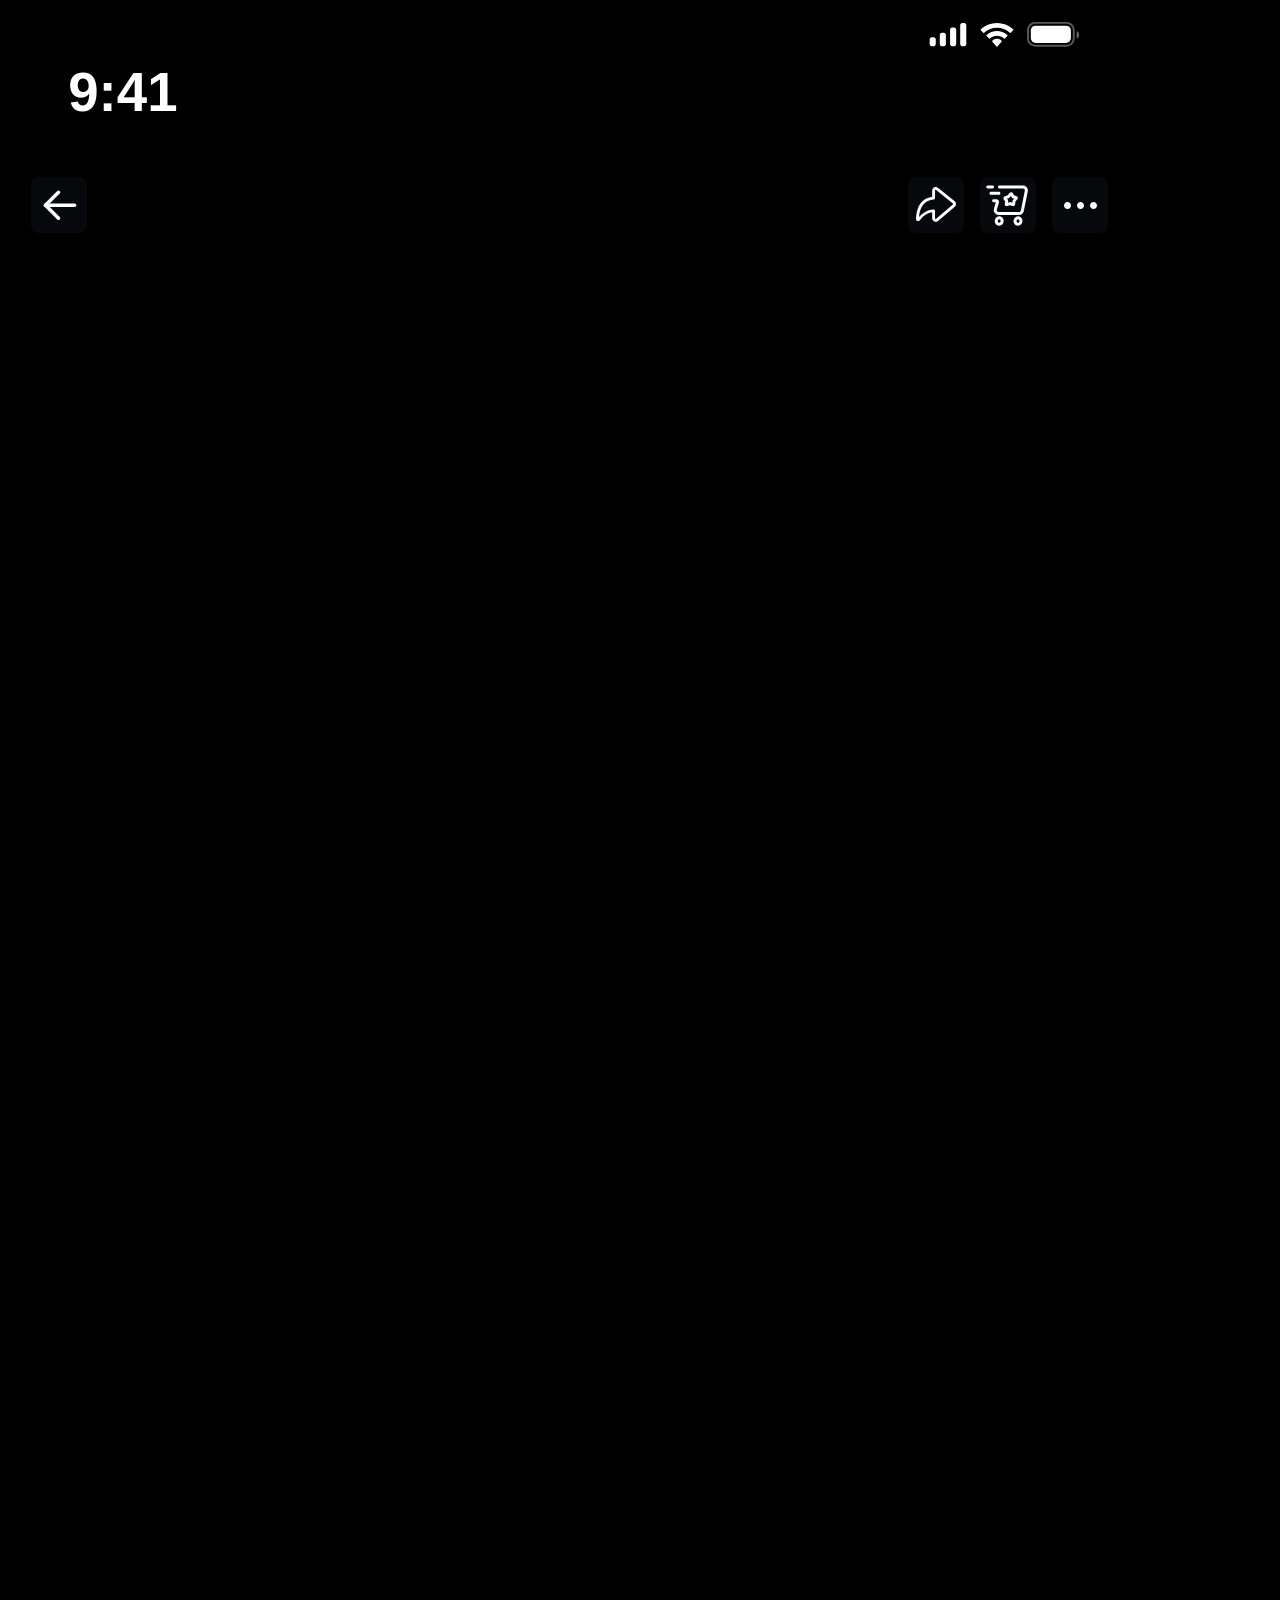
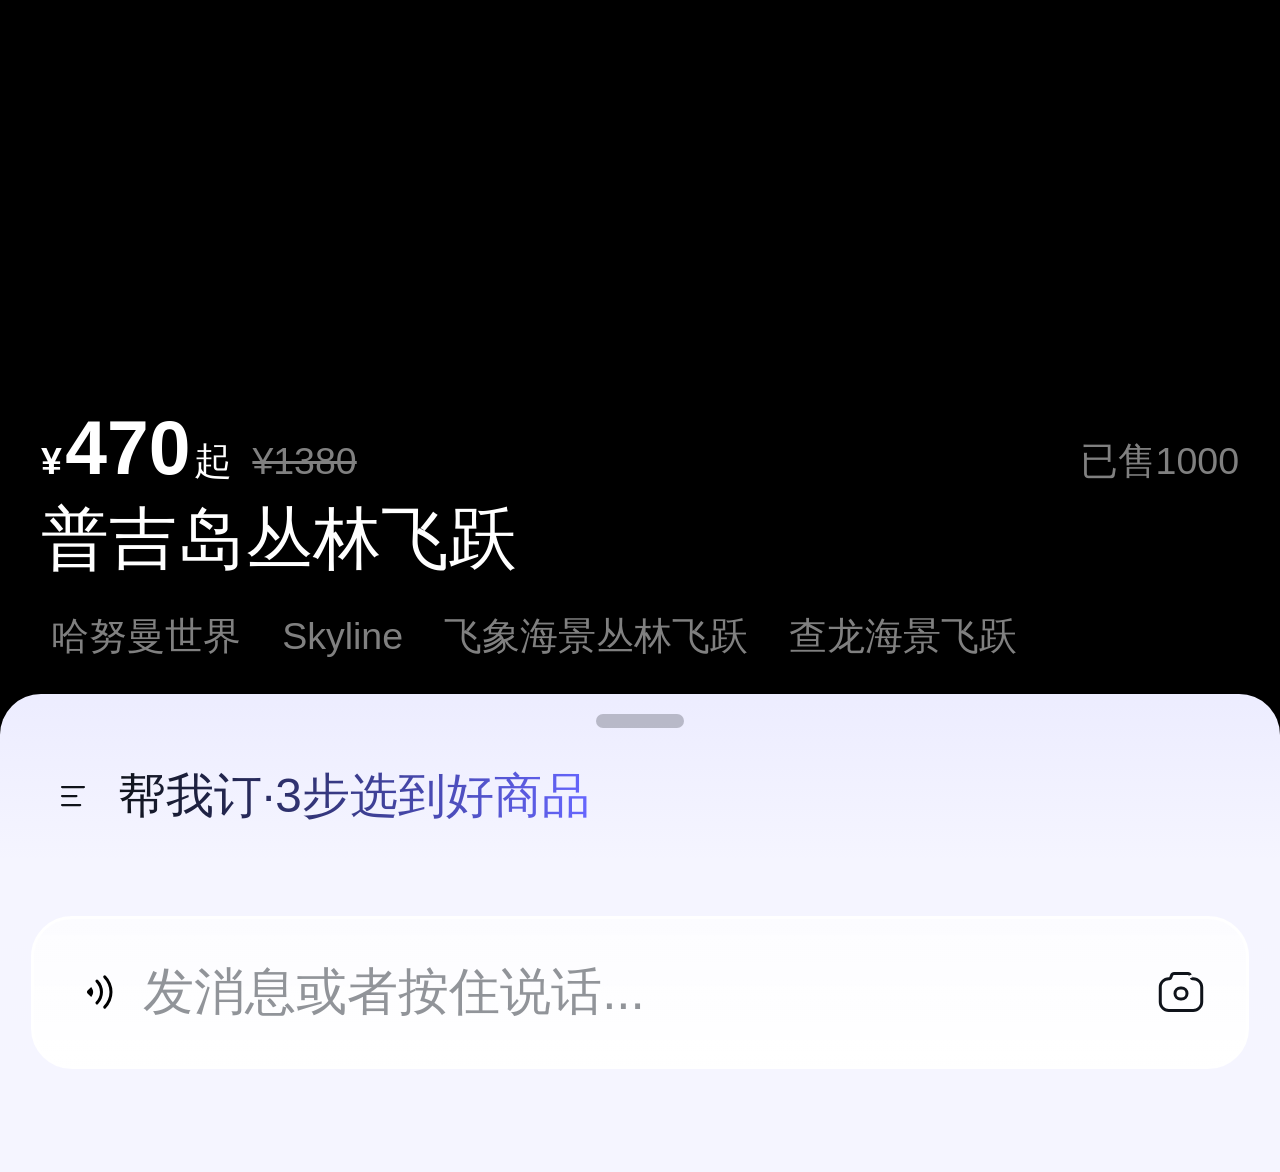
==== index.html @ 99088126 "feat: 飞猪丛林飞跃AI智能选品商详页Demo" ====
<!DOCTYPE html>
<html lang="zh-CN">
<head>
    <meta charset="UTF-8">
    <meta name="viewport" content="width=device-width, initial-scale=1.0, viewport-fit=cover">
    <link rel="icon" type="image/svg+xml" href="favicon.svg">
    <title>创新玩乐商详</title>
    <link rel="stylesheet" href="source/css/index.css">
</head>
<body>
    <div class="page">

        <!-- ====== 视频框架（最底层 z-index:0）====== -->
        <div class="video-frame" id="video-container">
            <video id="fullscreen-video" autoplay muted loop playsinline></video>
            <button id="play-btn" class="is-hidden" aria-label="播放/暂停">
                <svg width="72" height="72" viewBox="0 0 72 72" fill="none" xmlns="http://www.w3.org/2000/svg"><circle cx="36" cy="36" r="36" fill="#0E1119" fill-opacity="0.5"/><path d="M54.0001 32.3325C56.8236 33.9627 56.8236 38.0381 54.0001 39.6683L30.1766 53.4228C27.353 55.053 23.8236 53.0153 23.8236 49.7549L23.8236 22.2459C23.8236 18.9855 27.353 16.9478 30.1766 18.578L54.0001 32.3325Z" fill="white"/></svg>
            </button>
        </div>

        <!-- ====== 日历覆盖层（步骤3显示） ====== -->
        <div class="calendar-overlay" id="calendarOverlay"></div>

        <!-- ====== 地图覆盖层（独立于video-frame） ====== -->
        <div id="mapOverlay" class="map-overlay is-hidden">
            <img src="source/images/map.png" alt="地图" />
            <svg class="map-pin" data-pin="base-1" width="31" height="31" viewBox="0 0 31 31" fill="none" xmlns="http://www.w3.org/2000/svg" style="position:absolute; top:320px; left:420px;">
                <circle cx="15.0469" cy="15.0469" r="8.35937" fill="white"/>
                <circle cx="15.0469" cy="15.0469" r="11.7031" stroke="black" stroke-opacity="0.15" stroke-width="6.6875"/>
            </svg>
            <!-- 基地信息卡片 -->
            <div class="map-card is-visible" style="position:absolute; top:351px; left:436px; transform:translateX(-50%);">
                <div class="map-card-title"></div>
                <div class="map-card-subtitle"></div>
                <div class="map-card-desc"></div>
                <div class="map-card-arrow">
                    <span>查看详情</span>
                    <svg width="16" height="16" viewBox="0 0 16 16" fill="none"><polygon points="6,3 12,8 6,13" fill="white"/></svg>
                </div>
            </div>
            <svg class="map-pin" data-pin="base-2" width="31" height="31" viewBox="0 0 31 31" fill="none" xmlns="http://www.w3.org/2000/svg" style="position:absolute; top:200px; left:240px;">
                <circle cx="15.0469" cy="15.0469" r="8.35937" fill="white"/>
                <circle cx="15.0469" cy="15.0469" r="11.7031" stroke="black" stroke-opacity="0.15" stroke-width="6.6875"/>
            </svg>
            <div class="map-card map-card2" style="position:absolute; top:231px; left:256px; transform:translateX(-50%);">
                <div class="map-card-title"></div>
                <div class="map-card-subtitle"></div>
                <div class="map-card-desc"></div>
                <div class="map-card-arrow"><span>查看详情</span><svg width="16" height="16" viewBox="0 0 16 16" fill="none"><polygon points="6,3 12,8 6,13" fill="white"/></svg></div>
            </div>
            <svg class="map-pin" data-pin="base-3" width="31" height="31" viewBox="0 0 31 31" fill="none" xmlns="http://www.w3.org/2000/svg" style="position:absolute; top:400px; left:300px;">
                <circle cx="15.0469" cy="15.0469" r="8.35937" fill="white"/>
                <circle cx="15.0469" cy="15.0469" r="11.7031" stroke="black" stroke-opacity="0.15" stroke-width="6.6875"/>
            </svg>
            <div class="map-card map-card3" style="position:absolute; top:431px; left:316px; transform:translateX(-50%);">
                <div class="map-card-title"></div>
                <div class="map-card-subtitle"></div>
                <div class="map-card-desc"></div>
                <div class="map-card-arrow"><span>查看详情</span><svg width="16" height="16" viewBox="0 0 16 16" fill="none"><polygon points="6,3 12,8 6,13" fill="white"/></svg></div>
            </div>
            <svg class="map-pin" data-pin="base-4" width="31" height="31" viewBox="0 0 31 31" fill="none" xmlns="http://www.w3.org/2000/svg" style="position:absolute; top:560px; left:240px;">
                <circle cx="15.0469" cy="15.0469" r="8.35937" fill="white"/>
                <circle cx="15.0469" cy="15.0469" r="11.7031" stroke="black" stroke-opacity="0.15" stroke-width="6.6875"/>
            </svg>
            <div class="map-card map-card4" style="position:absolute; top:524px; left:256px; transform:translateX(-50%) translateY(-100%);">
                <div class="map-card-title"></div>
                <div class="map-card-subtitle"></div>
                <div class="map-card-desc"></div>
                <div class="map-card-arrow"><span>查看详情</span><svg width="16" height="16" viewBox="0 0 16 16" fill="none"><polygon points="6,3 12,8 6,13" fill="white"/></svg></div>
            </div>
        </div>

        <!-- ====== 地图视频弹窗遮罩 ====== -->
        <div class="map-video-popup-backdrop" id="mapVideoPopupBackdrop"></div>

        <!-- ====== 地图视频弹窗 ====== -->
        <div class="map-video-popup" id="mapVideoPopup">
            <video id="mapPopupVideo" loop muted playsinline></video>
            <button class="map-video-popup__close" id="mapVideoPopupClose" aria-label="关闭">
                <svg width="32" height="32" viewBox="0 0 32 32" fill="none" xmlns="http://www.w3.org/2000/svg">
<path d="M15.75 0C24.4485 0 31.5 7.0515 31.5 15.75C31.5 24.4485 24.4485 31.5 15.75 31.5C7.0515 31.5 0 24.4485 0 15.75C0 7.0515 7.0515 0 15.75 0ZM15.75 2.25C8.29462 2.25 2.25 8.29462 2.25 15.75C2.25 23.2054 8.29462 29.25 15.75 29.25C23.2054 29.25 29.25 23.2054 29.25 15.75C29.25 8.29462 23.2054 2.25 15.75 2.25ZM11.772 10.1813L15.75 14.1593L19.728 10.1813C19.9402 9.97632 20.2244 9.86293 20.5193 9.86549C20.8143 9.86806 21.0965 9.98637 21.305 10.195C21.5136 10.4035 21.6319 10.6857 21.6345 10.9807C21.6371 11.2756 21.5237 11.5598 21.3188 11.772L17.3407 15.75L21.3188 19.728C21.5237 19.9402 21.6371 20.2244 21.6345 20.5193C21.6319 20.8143 21.5136 21.0965 21.305 21.305C21.0965 21.5136 20.8143 21.6319 20.5193 21.6345C20.2244 21.6371 19.9402 21.5237 19.728 21.3188L15.75 17.3407L11.772 21.3188C11.5598 21.5237 11.2756 21.6371 10.9807 21.6345C10.6857 21.6319 10.4035 21.5136 10.195 21.305C9.98637 21.0965 9.86806 20.8143 9.86549 20.5193C9.86293 20.2244 9.97632 19.9402 10.1813 19.728L14.1593 15.75L10.1813 11.772C9.97632 11.5598 9.86293 11.2756 9.86549 10.9807C9.86806 10.6857 9.98637 10.4035 10.195 10.195C10.4035 9.98637 10.6857 9.86806 10.9807 9.86549C11.2756 9.86293 11.5598 9.97632 11.772 10.1813Z" fill="white"/>
</svg>
            </button>
            <span class="map-video-popup__watermark">*视频由AI根据商家提供内容生成</span>
        </div>

        <!-- ====== 套餐对比表格（步骤2显示） ====== -->
        <div id="packageComparison" class="package-comparison">
            <div class="comparison-body">
                <div class="comparison-labels">
                    <div class="label-header">项目</div>
                    <div class="label-row" data-activity="滑索飞跃">滑索飞跃</div>
                    <div class="label-row" data-activity="垂直速降">垂直速降</div>
                    <div class="label-row" data-activity="天桥">天桥</div>
                    <div class="label-row" data-activity="螺旋楼梯">螺旋楼梯</div>
                    <div class="label-row" data-activity="蜜月滑索">蜜月滑索</div>
                    <div class="label-row" data-activity="800米过山车">800米过山车</div>
                    <div class="label-row" data-activity="天际漫步">天际漫步</div>
                    <div class="label-row" data-activity="餐食">餐食</div>
                    <div class="label-row" data-activity="游玩时长">游玩时长</div>
                </div>
                <div class="comparison-data">
                    <!-- 数据占位，后续填充 -->
                </div>
            </div>
        </div>

        <!-- ====== 商详顶部（吸顶 z-index:10）====== -->
        <div class="detail-top-bar">
            <header class="floating-navbar">
                <div class="status-bar">
                    <span class="status-bar__time">9:41</span>
                    <div class="status-bar__levels">
                        <svg width="269" height="104" viewBox="0 0 269 104" fill="none" xmlns="http://www.w3.org/2000/svg"><rect opacity="0.35" x="155.946" y="44.8478" width="45.8015" height="22.9008" rx="7.25191" stroke="white" stroke-width="1.9084"/><path opacity="0.4" d="M204.611 53.0176V60.7952C206.147 60.1365 207.145 58.6041 207.145 56.9064C207.145 55.2087 206.147 53.6763 204.611 53.0176" fill="white"/><rect x="158.809" y="47.71" width="40.0763" height="17.1756" rx="4.77099" fill="white"/><path fill-rule="evenodd" clip-rule="evenodd" d="M124.974 49.817C129.721 49.8172 134.285 51.5769 137.725 54.7324C137.984 54.976 138.398 54.9729 138.654 54.7255L141.13 52.3143C141.259 52.1888 141.331 52.0188 141.33 51.8419C141.329 51.6651 141.255 51.4959 141.124 51.3719C132.095 43.0232 117.852 43.0232 108.823 51.3719C108.692 51.4958 108.618 51.6649 108.617 51.8418C108.616 52.0187 108.687 52.1887 108.816 52.3143L111.293 54.7255C111.548 54.9733 111.963 54.9764 112.222 54.7324C115.662 51.5767 120.227 49.817 124.974 49.817ZM124.968 57.871C127.558 57.8708 130.056 58.8474 131.976 60.611C132.236 60.8613 132.645 60.8559 132.898 60.5988L135.355 58.081C135.484 57.9489 135.556 57.7698 135.554 57.5836C135.552 57.3975 135.477 57.2198 135.345 57.0905C129.498 51.5736 120.443 51.5736 114.596 57.0905C114.464 57.2198 114.388 57.3975 114.387 57.5838C114.385 57.77 114.457 57.9491 114.587 58.081L117.043 60.5988C117.296 60.8559 117.705 60.8613 117.964 60.611C119.883 58.8486 122.379 57.872 124.968 57.871ZM129.785 63.2022C129.789 63.4032 129.718 63.597 129.59 63.7379L125.436 68.4225C125.314 68.5602 125.148 68.6377 124.975 68.6377C124.802 68.6377 124.636 68.5602 124.514 68.4225L120.359 63.7379C120.231 63.5969 120.16 63.403 120.164 63.202C120.168 63.0009 120.246 62.8106 120.379 62.6758C123.032 60.1684 126.918 60.1684 129.57 62.6758C129.704 62.8107 129.782 63.0011 129.785 63.2022Z" fill="white"/><path fill-rule="evenodd" clip-rule="evenodd" d="M94.3053 47.1035C94.3053 45.8954 93.3939 44.916 92.2697 44.916H90.234C89.1098 44.916 88.1984 45.8954 88.1984 47.1035V66.0614C88.1984 67.2695 89.1098 68.2489 90.234 68.2489H92.2697C93.3939 68.2489 94.3053 67.2695 94.3053 66.0614V47.1035ZM80.118 49.5826H82.1537C83.2779 49.5826 84.1893 50.5854 84.1893 51.8225V66.0089C84.1893 67.246 83.2779 68.2489 82.1537 68.2489H80.118C78.9938 68.2489 78.0824 67.246 78.0824 66.0089V51.8225C78.0824 50.5854 78.9938 49.5826 80.118 49.5826ZM71.8513 54.638H69.8157C68.6914 54.638 67.7801 55.6536 67.7801 56.9065V65.9804C67.7801 67.2332 68.6914 68.2489 69.8157 68.2489H71.8513C72.9755 68.2489 73.8869 67.2332 73.8869 65.9804V56.9065C73.8869 55.6536 72.9755 54.638 71.8513 54.638ZM61.7353 59.3046H59.6997C58.5754 59.3046 57.6641 60.3057 57.6641 61.5407V66.0128C57.6641 67.2478 58.5754 68.2489 59.6997 68.2489H61.7353C62.8596 68.2489 63.7709 67.2478 63.7709 66.0128V61.5407C63.7709 60.3057 62.8596 59.3046 61.7353 59.3046Z" fill="white"/></svg>
                    </div>
                </div>
                <div class="action-bar">
                    <a href="#" class="action-bar__button">
                        <svg width="56" height="56" viewBox="0 0 56 56" fill="none" xmlns="http://www.w3.org/2000/svg"><rect width="56" height="56" rx="8" fill="#0E1119" fill-opacity="0.5"/><path d="M14.4995 28.25L27.4995 15.25" stroke="white" stroke-width="3.5" stroke-linecap="round"/><path d="M14.5 28.25L27.5 41.25" stroke="white" stroke-width="3.5" stroke-linecap="round"/><path d="M14.5 28.25H43.5" stroke="white" stroke-width="3.5" stroke-linecap="round"/></svg>
                    </a>
                    <div class="action-bar__button-group">
                        <svg width="200" height="56" viewBox="0 0 200 56" fill="none" xmlns="http://www.w3.org/2000/svg"><path d="M0 8C0 3.58172 3.58172 0 8 0H48C52.4183 0 56 3.58172 56 8V48C56 52.4183 52.4183 56 48 56H8C3.58172 56 0 52.4183 0 48V8Z" fill="#0E1119" fill-opacity="0.5"/><path d="M27.5784 10.0032L27.7328 10C28.5455 10 29.3352 10.2783 29.9674 10.7897L46.6787 24.2877C47.0861 24.6167 47.4158 25.0317 47.6442 25.5029C47.8727 25.9741 47.9942 26.49 48.0003 27.0136C48.0063 27.5373 47.8966 28.0558 47.679 28.5321C47.4615 29.0085 47.1414 29.4309 46.7417 29.7692L30.0304 43.9099C29.5126 44.3481 28.8802 44.6291 28.208 44.7197C27.5357 44.8104 26.8515 44.7068 26.2361 44.4214C25.6208 44.1359 25.0999 43.6805 24.7348 43.1087C24.3698 42.5369 24.176 41.8727 24.1761 41.1943V35.3452L23.9976 35.3662C19.8371 35.8766 15.8572 38.3905 12.0348 42.9942L11.7912 43.2903C11.5094 43.6395 11.1247 43.8909 10.6917 44.0087C10.2587 44.1264 9.79964 44.1046 9.37983 43.9462C8.96001 43.7878 8.60087 43.501 8.35355 43.1267C8.10623 42.7523 7.98335 42.3094 8.00241 41.8611C8.54007 28.905 13.9743 21.401 24.153 19.7953L24.1761 19.7911V13.5567C24.176 12.6401 24.5298 11.7589 25.1637 11.0968C25.7976 10.4347 26.6627 10.0429 27.5784 10.0032ZM28.1801 13.0033C28.0756 12.9192 27.9494 12.8663 27.8161 12.8508C27.6829 12.8353 27.5479 12.8578 27.4269 12.9156C27.3058 12.9734 27.2036 13.0643 27.1319 13.1777C27.0603 13.2912 27.0221 13.4225 27.0219 13.5567V21.0408C27.0219 21.7695 26.4726 22.3796 25.7481 22.4563C16.8327 23.394 11.9581 29.052 10.9847 39.8481L10.9826 39.8712L11.1401 39.7C15.5117 34.9746 20.2382 32.5194 25.2955 32.426L25.6 32.4228C26.3855 32.4228 27.0219 33.0592 27.0219 33.8457V41.1954C27.0217 41.3311 27.0604 41.464 27.1334 41.5785C27.2064 41.6929 27.3106 41.784 27.4337 41.8411C27.5569 41.8982 27.6938 41.9189 27.8283 41.9007C27.9628 41.8824 28.0892 41.8261 28.1927 41.7383L44.904 27.5976C44.9839 27.5299 45.0478 27.4454 45.0912 27.3501C45.1347 27.2548 45.1566 27.1512 45.1554 27.0465C45.1542 26.9418 45.1299 26.8387 45.0843 26.7444C45.0386 26.6502 44.9728 26.5672 44.8914 26.5013L28.1801 13.0033Z" fill="white"/><path d="M72 8C72 3.58172 75.5817 0 80 0H120C124.418 0 128 3.58172 128 8V48C128 52.4183 124.418 56 120 56H80C75.5817 56 72 52.4183 72 48V8Z" fill="#0E1119" fill-opacity="0.5"/><path d="M79.7573 11.4883H84.5423C84.9401 11.4883 85.3217 11.3302 85.603 11.0489C85.8843 10.7676 86.0423 10.3861 86.0423 9.98828C86.0423 9.59046 85.8843 9.20893 85.603 8.92762C85.3217 8.64632 84.9401 8.48828 84.5423 8.48828H79.7573C79.3595 8.48828 78.978 8.64632 78.6967 8.92762C78.4154 9.20893 78.2573 9.59046 78.2573 9.98828C78.2573 10.3861 78.4154 10.7676 78.6967 11.0489C78.978 11.3302 79.3595 11.4883 79.7573 11.4883ZM88.3358 22.3123H85.6058C85.208 22.3123 84.8265 22.4703 84.5452 22.7516C84.2639 23.0329 84.1058 23.4145 84.1058 23.8123C84.1058 24.2101 84.2639 24.5916 84.5452 24.8729C84.8265 25.1542 85.208 25.3123 85.6058 25.3123H87.8588L85.9778 31.7623C85.5178 33.3393 85.7808 34.7848 86.7668 36.0988C87.7518 37.4138 89.0658 38.0713 90.7088 38.0713H110.972C112.147 38.0713 113.189 37.6988 114.097 36.9538C115.005 36.2088 115.574 35.2603 115.805 34.1083L119.75 14.3833C120.055 12.8593 119.715 11.4958 118.729 10.2928C117.743 9.08978 116.472 8.48828 114.917 8.48828H91.4543C91.0565 8.48828 90.675 8.64632 90.3937 8.92762C90.1124 9.20893 89.9543 9.59046 89.9543 9.98828C89.9543 10.3861 90.1124 10.7676 90.3937 11.0489C90.675 11.3302 91.0565 11.4883 91.4543 11.4883H114.917C115.525 11.4883 116.022 11.7238 116.408 12.1948C116.794 12.6648 116.928 13.1983 116.809 13.7953L112.864 33.5203C112.774 33.9703 112.551 34.3413 112.195 34.6333C111.839 34.9253 111.431 35.0713 110.972 35.0713H90.7088C90.0658 35.0713 89.5518 34.8138 89.1668 34.2988C88.7808 33.7848 88.6778 33.2193 88.8578 32.6023L90.8723 25.6948C91.1193 24.8488 90.9783 24.0738 90.4493 23.3698C89.9213 22.6648 89.2163 22.3123 88.3343 22.3123H88.3358ZM82.9478 17.8693H90.9218C91.3196 17.8693 91.7012 17.7112 91.9825 17.4299C92.2638 17.1486 92.4218 16.7671 92.4218 16.3693C92.4218 15.9715 92.2638 15.5899 91.9825 15.3086C91.7012 15.0273 91.3196 14.8693 90.9218 14.8693H82.9478C82.55 14.8693 82.1685 15.0273 81.8872 15.3086C81.6059 15.5899 81.4478 15.9715 81.4478 16.3693C81.4478 16.7671 81.6059 17.1486 81.8872 17.4299C82.1685 17.7112 82.55 17.8693 82.9478 17.8693ZM106.084 18.3733L104.764 16.0873C104.436 15.5173 103.926 15.2323 103.234 15.2323C102.543 15.2323 101.973 15.5173 101.524 16.0873L99.7253 18.3733L96.9923 19.1593C96.3163 19.3533 95.8383 19.7738 95.5583 20.4208C95.2783 21.0678 95.3168 21.6618 95.6738 22.2028L97.1348 24.4168L96.7658 27.2038C96.6758 27.8888 96.8883 28.4318 97.4033 28.8328C97.9193 29.2348 98.5133 29.3198 99.1853 29.0878L101.875 28.1608L104.369 29.0878C104.993 29.3198 105.606 29.2348 106.207 28.8328C106.807 28.4318 107.133 27.8888 107.186 27.2038L107.404 24.4168L109.33 22.2028C109.8 21.6628 109.963 21.0688 109.82 20.4208C109.675 19.7738 109.285 19.3538 108.65 19.1608L106.084 18.3733ZM102.835 19.0273L103.6 20.3548C103.821 20.7378 104.148 20.9953 104.581 21.1273L106.093 21.5908L104.953 22.9003C104.636 23.2643 104.46 23.6748 104.425 24.1318L104.297 25.7668L102.845 25.2268C102.421 25.0698 101.98 25.0698 101.522 25.2268L99.9563 25.7668L100.174 24.1318C100.234 23.6748 100.144 23.2643 99.9038 22.9003L99.0398 21.5908L100.649 21.1273C101.109 20.9953 101.49 20.7378 101.791 20.3548L102.835 19.0273ZM93.4073 47.9923C94.4473 47.3303 95.1323 46.3858 95.4623 45.1588C95.7903 43.9328 95.6693 42.7728 95.0993 41.6788C94.5053 40.5388 93.6063 39.8073 92.4023 39.4843C91.1973 39.1613 90.0528 39.3448 88.9688 40.0348C87.9288 40.6978 87.2438 41.6428 86.9138 42.8698C86.5858 44.0958 86.7068 45.2558 87.2768 46.3498C87.8698 47.4898 88.7688 48.2213 89.9738 48.5443C91.1788 48.8673 92.3233 48.6833 93.4073 47.9923ZM114.263 45.1693C113.934 46.3953 113.249 47.3403 112.208 48.0043C111.124 48.6943 109.98 48.8778 108.776 48.5548C107.571 48.2318 106.672 47.5003 106.078 46.3603C105.508 45.2663 105.387 44.1063 105.716 42.8803C106.045 41.6533 106.73 40.7083 107.771 40.0453C108.854 39.3553 109.998 39.1718 111.203 39.4948C112.408 39.8168 113.307 40.5478 113.9 41.6878C114.47 42.7818 114.591 43.9418 114.263 45.1678V45.1693ZM92.4383 43.0633C92.6483 43.4673 92.6898 43.9073 92.5628 44.3833C92.4358 44.8583 92.1798 45.2183 91.7948 45.4633C91.4538 45.6803 91.1058 45.7413 90.7508 45.6463C90.3958 45.5513 90.1248 45.3243 89.9378 44.9653C89.7278 44.5603 89.6858 44.1203 89.8118 43.6453C89.9398 43.1703 90.1958 42.8103 90.5798 42.5653C90.9218 42.3473 91.2703 42.2863 91.6253 42.3823C91.9803 42.4773 92.2513 42.7043 92.4383 43.0633ZM111.365 44.3923C111.492 43.9173 111.45 43.4773 111.239 43.0723C111.052 42.7143 110.781 42.4873 110.426 42.3913C110.071 42.2963 109.723 42.3578 109.382 42.5758C108.997 42.8208 108.741 43.1808 108.614 43.6558C108.486 44.1308 108.528 44.5708 108.739 44.9758C108.926 45.3348 109.197 45.5618 109.552 45.6568C109.907 45.7518 110.255 45.6903 110.597 45.4723C110.981 45.2273 111.237 44.8673 111.365 44.3923Z" fill="white"/><path d="M144 8C144 3.58172 147.582 0 152 0H192C196.418 0 200 3.58172 200 8V48C200 52.4183 196.418 56 192 56H152C147.582 56 144 52.4183 144 48V8Z" fill="#0E1119" fill-opacity="0.5"/><path fill-rule="evenodd" clip-rule="evenodd" d="M185.498 25C183.569 25 182 26.5708 182 28.5C182 30.4292 183.569 32 185.498 32C187.429 32 189 30.4292 189 28.5C189 26.5708 187.429 25 185.498 25" fill="white"/><path fill-rule="evenodd" clip-rule="evenodd" d="M159.501 25C157.57 25 156 26.5708 156 28.5C156 30.4292 157.57 32 159.501 32C161.43 32 163 30.4292 163 28.5C163 26.5708 161.43 25 159.501 25" fill="white"/><path fill-rule="evenodd" clip-rule="evenodd" d="M172.499 25C170.568 25 169 26.5708 169 28.5C169 30.4292 170.568 32 172.499 32C174.429 32 176 30.4292 176 28.5C176 26.5708 174.429 25 172.499 25" fill="white"/></svg>
                    </div>
                </div>
            </header>
        </div>

        <!-- ====== 基础信息（视频底部渐变区 z-index:2）====== -->
        <div class="basic-info-area">
            <div class="info-section">
                <div class="info-top-bar">
                    <div class="price-container">
                        <div class="price-main">
                            <span class="price-main__currency">¥</span>
                            <span class="price-main__amount">470</span>
                            <span class="price-main__suffix">起</span>
                        </div>
                        <del class="price-original">¥1380</del>
                    </div>
                    <div class="sold-info">已售1000</div>
                </div>
                <h2 class="info-title">普吉岛丛林飞跃</h2>
                <div class="info-tags">
                    <span class="tag-item">哈努曼世界</span>
                    <span class="tag-item">Skyline</span>
                    <span class="tag-item">飞象海景丛林飞跃</span>
                    <span class="tag-item">查龙海景飞跃</span>
                </div>
            </div>
        </div>

        <!-- ====== 底部AI面板（吸底 z-index:5）====== -->
        <div class="panel-keyboard-wrapper" id="panelKeyboardWrapper">
            <div class="ai-panel" id="aiPanel">
                <header class="ai-panel__header" id="aiPanelHeader">
                    <div class="drag-handle"></div>
                    <div class="header-content">
                        <button class="history-btn" aria-label="历史记录">
                            <svg width="36" height="36" viewBox="0 0 36 36" fill="none" xmlns="http://www.w3.org/2000/svg"><path d="M28.8756 7.875C29.4969 7.875 30.0006 8.37868 30.0006 9C30.0006 9.62132 29.4969 10.125 28.8756 10.125H7.12561C6.50429 10.125 6.00061 9.62132 6.00061 9C6.00061 8.37868 6.50429 7.875 7.12561 7.875H28.8756Z" fill="#0F131A"/><path d="M21.3756 16.875C21.9969 16.875 22.5006 17.3787 22.5006 18C22.5006 18.6213 21.9969 19.125 21.3756 19.125H7.12561C6.50429 19.125 6.00061 18.6213 6.00061 18C6.00061 17.3787 6.50429 16.875 7.12561 16.875H21.3756Z" fill="#0F131A"/><path d="M25.1256 25.875C25.7469 25.875 26.2506 26.3787 26.2506 27C26.2506 27.6213 25.7469 28.125 25.1256 28.125H7.12561C6.50429 28.125 6.00061 27.6213 6.00061 27C6.00061 26.3787 6.50429 25.875 7.12561 25.875H25.1256Z" fill="#0F131A"/></svg>
                        </button>
                        <h2 class="panel-title">帮我订·3步选到好商品</h2>
                    </div>
                </header>
                <main class="ai-panel__middle-content">
                    <div class="step-progress">
                        <nav class="step-tabs" id="stepTabs">
                            <button class="step-tab is-active" data-step="1"><span class="tab-text">选基地<span class="tab-arrow"></span></span><span class="tab-underline"></span></button>
                            <button class="step-tab" data-step="2"><span class="tab-text">选项目<span class="tab-arrow"></span></span><span class="tab-underline"></span></button>
                            <button class="step-tab" data-step="3"><span class="tab-text">选日期<span class="tab-arrow"></span></span><span class="tab-underline"></span></button>
                        </nav>
                        <button class="next-step-btn" id="nextStepBtn">选好了，下一步</button>
                    </div>
                    <div class="tab-panels-container">
                        <div class="tab-panels-slider" id="tabPanelsSlider">
                            <section class="tab-panel" data-panel="1">
                                <div class="selectable-item option-step1 is-selected" data-selectable data-id="base-1"><span class="title">哈努曼世界</span><span class="subtitle">Hanuman World</span></div>
                                <div class="selectable-item option-step1" data-selectable data-id="base-2"><span class="title">天际线飞跃</span><span class="subtitle">Skyline Adventure</span></div>
                                <div class="selectable-item option-step1" data-selectable data-id="base-3"><span class="title">查龙海景飞跃</span><span class="subtitle">Zipline X Tophill</span></div>
                                <div class="selectable-item option-step1" data-selectable data-id="base-4"><span class="title">飞象海景丛林飞跃</span><span class="subtitle">Erawan</span></div>
                            </section>
                            <section class="tab-panel" data-panel="2">
                                <div class="selectable-item option-step2 is-selected" data-selectable data-id="pkg-1"><span class="title">套餐1 ·¥590起</span><span class="subtitle">32站丛林飞跃+过山车+天际漫步+餐+滑车</span></div>
                                <div class="selectable-item option-step2" data-selectable data-id="pkg-2"><span class="title">套餐2 ·¥505起</span><span class="subtitle">18站丛林飞跃+过山车+天际漫步+餐+滑车</span></div>
                                <div class="selectable-item option-step2" data-selectable data-id="pkg-3"><span class="title">套餐3 ·¥490起</span><span class="subtitle">18站丛林飞跃（不含餐）</span></div>
                            </section>
                            <section class="tab-panel" data-panel="3">
                                <div class="quantity-selector"><h3 class="section-title">数量选择</h3>
                                    <div class="stepper" id="quantityStepper">
                                        <button class="stepper-btn stepper-btn--minus" aria-label="减少"><svg width="42" height="42" viewBox="0 0 42 42" fill="none" xmlns="http://www.w3.org/2000/svg"><path d="M33.999 8.0007C41.181 15.1827 41.181 26.8167 33.999 33.9777C26.817 41.1387 15.183 41.1597 8.02201 33.9777C0.861009 26.7957 0.840009 15.1827 8.00101 8.0007C15.162 0.818698 26.817 0.839698 33.999 8.0007ZM32.13 9.8697C25.977 3.7167 16.023 3.7167 9.87001 9.8697C3.71701 16.0227 3.71701 25.9767 9.87001 32.1297C16.023 38.2827 25.998 38.2827 32.151 32.1297C38.304 25.9767 38.283 16.0227 32.13 9.8697ZM29.589 20.8527C29.589 21.5037 29.106 22.0707 28.434 22.1547H13.692C12.957 22.1547 12.369 21.5667 12.369 20.8527C12.369 20.1807 12.852 19.6347 13.524 19.5507H28.266C29.001 19.5507 29.589 20.1387 29.589 20.8527Z" fill="#D2D4D9"/></svg></button>
                                        <span class="stepper-quantity">1</span>
                                        <button class="stepper-btn stepper-btn--plus" aria-label="增加"><svg width="42" height="42" viewBox="0 0 42 42" fill="none" xmlns="http://www.w3.org/2000/svg"><path d="M21 2.625C31.1482 2.625 39.375 10.8518 39.375 21C39.375 31.1482 31.1482 39.375 21 39.375C10.8518 39.375 2.625 31.1482 2.625 21C2.625 10.8518 10.8518 2.625 21 2.625ZM21 5.25C12.3021 5.25 5.25 12.3021 5.25 21C5.25 29.6979 12.3021 36.75 21 36.75C29.6979 36.75 36.75 29.6979 36.75 21C36.75 12.3021 29.6979 5.25 21 5.25ZM21 11.8125C21.3481 11.8125 21.6819 11.9508 21.9281 12.1969C22.1742 12.4431 22.3125 12.7769 22.3125 13.125V19.6875H28.875C29.2231 19.6875 29.5569 19.8258 29.8031 20.0719C30.0492 20.3181 30.1875 20.6519 30.1875 21C30.1875 21.3481 30.0492 21.6819 29.8031 21.9281C29.5569 22.1742 29.2231 22.3125 28.875 22.3125H22.3125V28.875C22.3125 29.2231 22.1742 29.5569 21.9281 29.8031C21.6819 30.0492 21.3481 30.1875 21 30.1875C20.6519 30.1875 20.3181 30.0492 20.0719 29.8031C19.8258 29.5569 19.6875 29.2231 19.6875 28.875V22.3125H13.125C12.7769 22.3125 12.4431 22.1742 12.1969 21.9281C11.9508 21.6819 11.8125 21.3481 11.8125 21C11.8125 20.6519 11.9508 20.3181 12.1969 20.0719C12.4431 19.8258 12.7769 19.6875 13.125 19.6875H19.6875V13.125C19.6875 12.7769 19.8258 12.4431 20.0719 12.1969C20.3181 11.9508 20.6519 11.8125 21 11.8125Z" fill="#6666FF"/></svg></button>
                                    </div>
                                </div>
                                <div class="date-selector"><h3 class="section-title">选择日期</h3></div>
                                <div class="calendar-grid" id="calendarGrid"></div>
                            </section>
                        </div>
                    </div>
                </main>
                <footer class="ai-panel__footer-input" id="footerInput">
                    <div class="ai-status-line" id="aiStatusLine">
                        <div class="ai-status-icon">
                            <svg width="42" height="42" viewBox="0 0 42 42" fill="none" xmlns="http://www.w3.org/2000/svg"><path d="M16.9648 8.17355C17.0149 8.03812 17.2065 8.03812 17.2566 8.17355L18.1422 10.5669C19.0875 13.1216 21.1017 15.1358 23.6564 16.0811L26.0498 16.9667C26.1852 17.0169 26.1852 17.2084 26.0498 17.2585L23.6564 18.1441C21.1017 19.0895 19.0875 21.1037 18.1422 23.6584L17.2566 26.0517C17.2065 26.1871 17.0149 26.1871 16.9648 26.0517L16.0792 23.6584C15.1339 21.1037 13.1196 19.0895 10.5649 18.1441L8.1716 17.2585C8.03617 17.2084 8.03617 17.0169 8.1716 16.9667L10.5649 16.0811C13.1196 15.1358 15.1339 13.1216 16.0792 10.5669L16.9648 8.17355Z" fill="url(#paint0_linear_status)"/><path d="M29.4824 25.0858C29.5075 25.0181 29.6032 25.0181 29.6283 25.0858L30.0711 26.2825C30.5438 27.5598 31.5509 28.5669 32.8282 29.0396L34.0249 29.4824C34.0926 29.5075 34.0926 29.6032 34.0249 29.6283L32.8282 30.0711C31.5509 30.5438 30.5437 31.5509 30.0711 32.8282L29.6283 34.0249C29.6032 34.0926 29.5075 34.0926 29.4824 34.0249L29.0396 32.8282C28.5669 31.5509 27.5598 30.5437 26.2825 30.0711L25.0858 29.6283C25.0181 29.6032 25.0181 29.5075 25.0858 29.4824L26.2825 29.0396C27.5598 28.5669 28.5669 27.5598 29.0396 26.2825L29.4824 25.0858Z" fill="url(#paint1_linear_status)" fill-opacity="0.42"/><defs><linearGradient id="paint0_linear_status" x1="8.53225" y1="10.2008" x2="26.2767" y2="22.5019" gradientUnits="userSpaceOnUse"><stop stop-color="#6666FF"/><stop offset="1" stop-color="#823923"/></linearGradient><linearGradient id="paint1_linear_status" x1="25.2661" y1="26.0994" x2="34.1383" y2="32.25" gradientUnits="userSpaceOnUse"><stop stop-color="#6666FF"/><stop offset="1" stop-color="#823923"/></linearGradient></defs></svg>
                        </div>
                        <span class="ai-status-text" id="aiStatusText">正在思考理解你的需求</span>
                    </div>
                    <div class="input-area" id="inputArea">
                        <div class="input-placeholder">
                            <button class="input-action-btn" aria-label="语音"><svg width="48" height="48" viewBox="0 0 48 48" fill="none" xmlns="http://www.w3.org/2000/svg"><path d="M29.7161 39.1346C31.7036 37.147 33.2802 34.7875 34.3558 32.1907C35.4314 29.5939 35.985 26.8107 35.985 23.9999C35.985 21.1891 35.4314 18.4059 34.3558 15.8091C33.2802 13.2123 31.7036 10.8527 29.7161 8.86524" stroke="black" stroke-width="3" stroke-linecap="round"/><path d="M21.9452 34.9305C23.3806 33.4951 24.5193 31.791 25.2961 29.9155C26.0729 28.04 26.4728 26.0299 26.4728 23.9999C26.4728 21.9699 26.0729 19.9598 25.2961 18.0843C24.5193 16.2089 23.3806 14.5048 21.9452 13.0693" stroke="black" stroke-width="3" stroke-linecap="round"/><path d="M15.9227 21.4326C16.0396 21.6248 16.1425 21.824 16.2323 22.0283C16.5081 22.656 16.6493 23.3263 16.6493 24C16.6492 24.6735 16.508 25.3431 16.2323 25.9707C16.1426 26.1748 16.0394 26.3735 15.9227 26.5654L13.5868 24.3633C13.3776 24.1659 13.3776 23.8331 13.5868 23.6357L15.9227 21.4326Z" stroke="black" stroke-width="3"/></svg></button>
                            <span class="placeholder-text">发消息或者按住说话...</span>
                        </div>
                        <div class="input-editable-top">
                            <button class="input-action-btn" aria-label="语音"><svg width="48" height="48" viewBox="0 0 48 48" fill="none" xmlns="http://www.w3.org/2000/svg"><path d="M29.7161 39.1346C31.7036 37.147 33.2802 34.7875 34.3558 32.1907C35.4314 29.5939 35.985 26.8107 35.985 23.9999C35.985 21.1891 35.4314 18.4059 34.3558 15.8091C33.2802 13.2123 31.7036 10.8527 29.7161 8.86524" stroke="black" stroke-width="3" stroke-linecap="round"/><path d="M21.9452 34.9305C23.3806 33.4951 24.5193 31.791 25.2961 29.9155C26.0729 28.04 26.4728 26.0299 26.4728 23.9999C26.4728 21.9699 26.0729 19.9598 25.2961 18.0843C24.5193 16.2089 23.3806 14.5048 21.9452 13.0693" stroke="black" stroke-width="3" stroke-linecap="round"/><path d="M15.9227 21.4326C16.0396 21.6248 16.1425 21.824 16.2323 22.0283C16.5081 22.656 16.6493 23.3263 16.6493 24C16.6492 24.6735 16.508 25.3431 16.2323 25.9707C16.1426 26.1748 16.0394 26.3735 15.9227 26.5654L13.5868 24.3633C13.3776 24.1659 13.3776 23.8331 13.5868 23.6357L15.9227 21.4326Z" stroke="black" stroke-width="3"/></svg></button>
                        </div>
                        <div class="input-editable" id="inputEditable" contenteditable="true" data-placeholder="请输入"></div>
                        <div class="input-actions" id="inputActions">
                            <button class="input-action-btn" aria-label="拍照"><svg width="48" height="48" viewBox="0 0 48 48" fill="none" xmlns="http://www.w3.org/2000/svg"><mask id="path-1-inside-1" fill="white"><path d="M30.9844 3.99903C32.6624 3.99903 34.1625 5.04672 34.7402 6.62207L35.7285 9.31738H36.2236C41.7464 9.31738 46.2235 13.7946 46.2236 19.3174V34.0039C46.2234 39.5266 41.7463 44.0039 36.2236 44.0039H11.7764C6.25367 44.0039 1.77661 39.5266 1.77637 34.0039V19.3174C1.7765 13.7946 6.2536 9.31738 11.7764 9.31738H12.2715L13.2598 6.62207C13.8375 5.04672 15.3376 3.99903 17.0156 3.99903H30.9844Z"/></mask><path d="M34.7402 6.62207L37.5569 5.58931L37.5568 5.58907L34.7402 6.62207ZM35.7285 9.31738L32.9119 10.3501C33.3452 11.5318 34.4699 12.3174 35.7285 12.3174V9.31738ZM46.2236 19.3174H49.2236V19.3173L46.2236 19.3174ZM46.2236 34.0039L49.2236 34.004V34.0039H46.2236ZM1.77637 34.0039H-1.22363V34.004L1.77637 34.0039ZM1.77637 19.3174L-1.22363 19.3173V19.3174H1.77637ZM12.2715 9.31738V12.3174C13.5301 12.3174 14.6548 11.5318 15.0881 10.3501L12.2715 9.31738ZM13.2598 6.62207L10.4432 5.58907L10.4431 5.58931L13.2598 6.62207ZM30.9844 3.99903V6.99903C31.4038 6.99903 31.7792 7.26117 31.9237 7.65508L34.7402 6.62207L37.5568 5.58907C36.5457 2.83227 33.9209 0.999026 30.9844 0.999026V3.99903ZM35.7285 9.31738V12.3174H36.2236V9.31738V6.31738H35.7285V9.31738ZM36.2236 9.31738V12.3174C40.0895 12.3174 43.2235 15.4514 43.2236 19.3175L46.2236 19.3174L49.2236 19.3173C49.2235 12.1379 43.4033 6.31738 36.2236 6.31738V9.31738ZM46.2236 19.3174H43.2236V34.0039H46.2236H49.2236V19.3174H46.2236ZM46.2236 34.0039L43.2236 34.0038C43.2235 37.8698 40.0893 41.0039 36.2236 41.0039V44.0039V47.0039C43.4033 47.0039 49.2233 41.1833 49.2236 34.004L46.2236 34.0039ZM36.2236 44.0039V41.0039H11.7764V44.0039V47.0039H36.2236V44.0039ZM11.7764 44.0039V41.0039C7.91065 41.0039 4.77654 37.8698 4.77637 34.0038L1.77637 34.0039L-1.22363 34.004C-1.22332 41.1833 4.59668 47.0039 11.7764 47.0039V44.0039ZM1.77637 34.0039H4.77637V19.3174H1.77637H-1.22363V34.0039H1.77637ZM1.77637 19.3174L4.77637 19.3175C4.77646 15.4514 7.91053 12.3174 11.7764 12.3174V9.31738V6.31738C4.59668 6.31738 -1.22346 12.1379 -1.22363 19.3173L1.77637 19.3174ZM11.7764 9.31738V12.3174H12.2715V9.31738V6.31738H11.7764V9.31738ZM12.2715 9.31738L15.0881 10.3501L16.0764 7.65484L13.2598 6.62207L10.4431 5.58931L9.45486 8.28462L12.2715 9.31738ZM13.2598 6.62207L16.0763 7.65508C16.2208 7.26117 16.5962 6.99903 17.0156 6.99903V3.99903V0.999026C14.0791 0.999026 11.4543 2.83226 10.4432 5.58907L13.2598 6.62207ZM17.0156 3.99903V6.99903H30.9844V3.99903V0.999026H17.0156V3.99903Z" fill="#0F131A" mask="url(#path-1-inside-1)"/><rect x="18" y="20" width="12" height="11" rx="5.5" stroke="#0F131A" stroke-width="3" stroke-linecap="round" stroke-linejoin="round"/></svg></button>
                            
                        </div>
                        <button class="input-send-btn" id="sendBtn" aria-label="发送"><svg width="48" height="48" viewBox="0 0 48 48" fill="none" xmlns="http://www.w3.org/2000/svg"><path d="M47 24C47 36.7026 36.7025 47 24 47C11.2975 47 0.999999 36.7025 0.999999 24C1 11.2975 11.2975 1 24 1C36.7025 1 47 11.2975 47 24ZM30.0107 23.2324C30.5961 22.6468 30.5959 21.6971 30.0107 21.1113L25.0605 16.1611C24.7678 15.8684 24.3837 15.7218 24 15.7217C23.9042 15.7217 23.8082 15.7308 23.7139 15.749C23.4301 15.8038 23.1592 15.9415 22.9395 16.1611L17.9893 21.1104C17.4038 21.6961 17.4037 22.6467 17.9893 23.2324C18.5749 23.8177 19.5246 23.8175 20.1104 23.2324L22.46 20.8828L22.46 30.5C22.4602 31.3282 23.1317 32.001 23.96 32.001C24.7881 32.0009 25.4597 31.3281 25.46 30.5L25.46 20.8027L27.8896 23.2324C28.4754 23.8176 29.4251 23.8178 30.0107 23.2324Z" fill="#6666FF"/></svg></button>
                    </div>
                    <button class="pay-button" id="payButton" aria-label="去付款"><span class="pay-button-price" id="payButtonPrice"></span><span class="pay-button-label">立即预订</span></button>
                </footer>
            </div>
            <div class="keyboard-image" id="keyboardImage">
                <img src="source/images/04 iOS - 中英文键盘.png" alt="键盘">
            </div>
        </div>

    </div>

    <script src="source/js/index.js"></script>
</body>
</html>
---- source/css/index.css ----
/* === 全局重置 === */
        * { margin: 0; padding: 0; box-sizing: border-box; }
        body {
            margin: 0;
            font-family: 'PingFang SC', 'SF Pro', -apple-system, sans-serif;
            background-color: #1a1a1a;
            display: flex;
            justify-content: center;
        }
        a { text-decoration: none; color: inherit; }

        /* === 页面容器 === */
        .page {
            position: relative;
            width: 100vw;
            height: 216.533vw;
            margin: 0 auto;
            overflow: hidden;
            background: #000;
        }

        /* =========================================
         * 视频框架 - 最底层 (z-index: 0)
         * ========================================= */
        .video-frame {
            position: absolute;
            width: 100vw;
            height: 184vw;
            left: 0;
            top: 0;
            z-index: 0;
            background: #000;
            overflow: hidden;
            cursor: pointer;
            transition: filter 0.4s ease-in-out;
        }
        .video-frame.is-blurred {
            filter: blur(2.667vw);
        }
        .video-frame.is-blurred::before {
            content: '';
            position: absolute;
            top: 0; left: 0; width: 100%; height: 100%;
            background: rgba(0, 0, 0, 0.5);
            z-index: 1;
            pointer-events: none;
        }
        .map-overlay {
            position: absolute;
            top: 0; 
            left: 0;
            width: 100vw;
            height: 184vw;
            z-index: 1;
            display: flex;
            align-items: flex-start;
            justify-content: center;
            transition: opacity 0.4s ease-in-out;
        }
        .map-overlay img {
            width: 100%;
            margin-top: 8vw;
            height: auto;
            object-fit: contain;
        }
        .map-overlay.is-hidden {
            opacity: 0;
            pointer-events: none;
        }

        /* ====== 地图卡片视频弹窗 ====== */
        .map-video-popup {
            position: absolute;
            top: 27.2vw;
            left: 50%;
            transform: translateX(-50%) scale(0.9);
            width: 93.333vw;
            height: 56vw;
            background: #000;
            border-radius: 2.133vw;
            overflow: hidden;
            z-index: 3;
            opacity: 0;
            pointer-events: none;
            visibility: hidden;
            transition: opacity 0.3s ease, transform 0.3s ease;
        }
        .map-video-popup-backdrop {
            position: absolute;
            top: 0;
            left: 0;
            width: 100vw;
            height: 172.267vw;
            background: rgba(0, 0, 0, 0.5);
            backdrop-filter: blur(2.667vw);
            -webkit-backdrop-filter: blur(2.667vw);
            z-index: 3;
            opacity: 0;
            pointer-events: none;
            visibility: hidden;
            transition: opacity 0.3s ease;
        }
        .map-video-popup-backdrop.is-visible {
            opacity: 1;
            visibility: visible;
            pointer-events: auto;
            cursor: pointer;
        }
        .map-video-popup.is-visible {
            opacity: 1;
            transform: translateX(-50%) scale(1);
            pointer-events: auto;
            visibility: visible;
        }
        .map-video-popup video {
            width: 100%;
            height: 100%;
            object-fit: cover;
        }
        .map-video-popup__close {
            position: absolute;
            top: 1.6vw;
            right: 1.6vw;
            width: 4.267vw;
            height: 4.267vw;
            background: transparent;
            border: none;
            border-radius: 50%;
            cursor: pointer;
            display: flex;
            align-items: center;
            justify-content: center;
            z-index: 2;
            padding: 0;
        }
        .map-video-popup__close:hover {
            opacity: 0.7;
        }
        .map-video-popup__close svg {
            width: 4.267vw;
            height: 4.267vw;
        }
        .map-video-popup__watermark {
            position: absolute;
            bottom: 1.6vw;
            left: 2.133vw;
            font-size: 2.4vw;
            color: rgba(255, 255, 255, 0.5);
            text-shadow: 0 0.133vw 0.4vw rgba(0, 0, 0, 0.6);
            pointer-events: none;
        }

        /* =========================================
         * 套餐对比表格 - 步骤2显示 (z-index: 2)
         * ========================================= */
        .package-comparison {
            position: absolute;
            top: 23.467vw;
            left: 0;
            width: 100vw;
            height: auto;
            z-index: 2;
            display: none;
            flex-direction: column;
            align-items: stretch;
            border-radius: 1.6vw;
            overflow: hidden;
            background: rgba(0, 0, 0, 0.35);
            backdrop-filter: blur(1.333vw);
            -webkit-backdrop-filter: blur(1.333vw);
        }
        .package-comparison.is-visible {
            display: flex;
        }
        /* ai-panel 收起时强制隐藏套餐对比表格 */
        .page:not(.is-panel-expanded) .package-comparison {
            display: none !important;
        }

        /* =========================================
         * 日历覆盖层 - 步骤3显示 (z-index: 3)
         * ========================================= */
        .calendar-overlay {
            position: absolute;
            top: 23.467vw;
            left: 50%;
            transform: translateX(-50%);
            width: 92vw;
            height: 78.133vw;
            z-index: 3;
            display: none;
            flex-direction: column;
            align-items: center;
            border-radius: 2.667vw;
            padding: 2.4vw;
            background: rgba(0, 0, 0, 0.35);
            backdrop-filter: blur(1.333vw);
            -webkit-backdrop-filter: blur(1.333vw);
            color: #FFFFFF;
        }
        .calendar-overlay.is-visible {
            display: flex;
        }
        /* ai-panel 收起时强制隐藏日历覆盖层 */
        .page:not(.is-panel-expanded) .calendar-overlay {
            display: none !important;
        }
        .calendar-overlay-month {
            display: flex;
            justify-content: flex-start;
            align-items: center;
            font-size: 3.733vw;
            font-weight: 400;
            margin-bottom: 1.6vw;
            width: 100%;
            padding: 0 1.6vw;
            color: #FFFFFF;
        }
        .calendar-overlay-days {
            display: flex;
            flex-direction: row;
            flex-wrap: wrap;
            width: 100%;
            
        }
        .calendar-overlay-day {
            width: calc(100% / 5.7);
            flex: none;
            display: flex;
            flex-direction: column;
            align-items: center;
            justify-content: center;
            background: rgba(255, 255, 255, 0.08);
            border-radius: 1.867vw;
            padding: 1.867vw 0;
            gap: 0.8vw;
            margin: 1.067vw;
        }
        .calendar-overlay-day .day-number {
            font-size: 3.733vw;
            font-weight: 400;
            line-height: 1;
        }
        .calendar-overlay-day:not(.is-highlighted) .day-number {
            opacity: 0.7;
        }
        .calendar-overlay-day.is-highlighted .day-number {
            opacity: 1;
        }
        .calendar-overlay-day .day-week {
            font-size: 2.4vw;
            color: rgba(255, 255, 255, 0.7);
        }
        .calendar-overlay-day .day-month {
            opacity: 0.5;
        }
        .calendar-overlay-day .day-weather {
            font-size: 3.733vw;
            line-height: 1;
        }
        .calendar-overlay-day .day-temp {
            font-size: 2.4vw;
            color: rgba(255, 255, 255, 0.85);
        }
        .calendar-overlay-day.is-highlighted {
            box-shadow: inset 0 0 0 2px #6666FF;
            background: rgba(120, 120, 255, 0.2);
        }
        .comparison-body {
            width: 100%;
            height: 100%;
            display: flex;
            flex-direction: row;
            box-sizing: border-box;
        }
        .comparison-labels {
            width: 26.667vw;
            height: 100%;
            display: flex;
            flex-direction: column;
            box-sizing: border-box;
            flex-shrink: 0;
        }
        .comparison-labels .label-header {
            width: 26.667vw;
            height: 7.067vw;
            background: rgba(0, 0, 0, 0.25);
            display: flex;
            align-items: center;
            justify-content: center;
            font-family: "PingFang SC", sans-serif;
            font-weight: 500;
            font-size: 2.667vw;
            color: #FFFFFF;
            text-align: center;
            box-sizing: border-box;
        }
        .comparison-labels .label-row {
            width: 26.667vw;
            height: 7.067vw;
            background: rgba(0, 0, 0, 0.2);
            padding: 0.533vw 2.4vw;
            display: flex;
            align-items: center;
            justify-content: center;
            box-sizing: border-box;
            position: relative;
            font-family: "PingFang SC", sans-serif;
            font-weight: 400;
            font-size: 2.667vw;
            line-height: 3.733vw;
            color: #FFFFFF;
            text-align: center;
        }

        .comparison-labels .label-row .arrow-icon {
            margin-left: 0.8vw;
            width: 2.667vw;
            height: 2.667vw;
            display: inline-flex;
            vertical-align: middle;
        }
        .comparison-data {
            flex: 1;
            min-width: 0;
            height: 100%;
            display: flex;
            flex-direction: row;
            overflow-x: auto;
            background: transparent;
            box-sizing: border-box;
        }
        .comparison-data::-webkit-scrollbar {
            display: none;
        }
        .comparison-data {
            -ms-overflow-style: none;
            scrollbar-width: none;
        }
        .data-column {
            flex: 1 0 21.333vw;
            height: 100%;
            display: flex;
            flex-direction: column;
            box-sizing: border-box;
            transition: box-shadow 0.3s ease, background 0.3s ease, transform 0.3s ease;
        }
        .data-column.is-highlighted {
            box-shadow: inset 0 0 0 2px #6666FF;
            border-radius: 1.6vw;
            position: relative;
            z-index: 2;
            background: rgba(120, 120, 255, 0.2);
            overflow: hidden;
        }
        .data-column.is-highlighted .col-header,
        .data-column.is-highlighted .col-cell {
            background: rgba(120, 120, 255, 0.2);
            color: #FFFFFF;
        }
        .data-column .col-header,
        .data-column .col-cell {
            color: rgba(255, 255, 255, 0.6);
            transition: color 0.3s ease, background 0.3s ease;
        }
        .data-column .col-header {
            width: 100%;
            height: 7.067vw;
            background: rgba(0, 0, 0, 0.2);
            display: flex;
            align-items: center;
            justify-content: center;
            font-family: "PingFang SC", sans-serif;
            font-weight: 500;
            font-size: 2.667vw;
            text-align: center;
            box-sizing: border-box;
            position: sticky;
            top: 0;
            z-index: 4;
        }
        .data-column .col-cell {
            width: 100%;
            height: 7.067vw;
            background: rgba(0, 0, 0, 0.2);
            display: flex;
            align-items: center;
            justify-content: center;
            font-family: "PingFang SC", sans-serif;
            font-weight: 400;
            font-size: 2.667vw;
            text-align: center;
            box-sizing: border-box;
        }
        .map-pin.is-active circle:first-child {
            fill: #9A9BFF;
        }
        .map-pin.is-active circle:last-child {
            stroke: rgba(154, 155, 255, 0.3);
            stroke-opacity: 1;
        }
        .map-card {
            box-sizing: border-box;
            max-width: 57.333vw;
            min-width: 52vw;
            height: auto;
            background: linear-gradient(90deg, rgba(102, 102, 255, 0.5) 0%, rgba(128, 85, 64, 0.5) 100%);
            backdrop-filter: blur(2.667vw);
            -webkit-backdrop-filter: blur(2.667vw);
            border-radius: 1.6vw;
            padding: 2vw 3.2vw;
            margin-top: 2.4vw;
            border: 1px solid #9999FF;
            z-index: 10;
            transition: opacity 0.3s ease-in-out;
            opacity: 0;
            pointer-events: none;
            position: absolute;
        }
        .map-card.is-visible {
            opacity: 1;
            pointer-events: auto;
        }
        .map-card-title {
            font-family: 'PingFang SC';
            font-weight: 500;
            font-size: 4vw;
            line-height: 140%;
            color: #FFFFFF;
            
        }
        .map-card-subtitle {
            font-family: 'PingFang SC';
            font-weight: 400;
            font-size: 2.4vw;
            line-height: 140%;
            color: #FFFFFF;
            margin-top: -0.267vw;
        }
        .map-card-desc {
            font-family: 'PingFang SC';
            font-weight: 400;
            font-size: 2.667vw;
            line-height: 140%;
            color: #FFFFFF;
            margin-top: 3.2vw;
            width: auto;
        }
        .map-card-arrow {
            display: flex;
            flex-direction: row;
            justify-content: center;
            align-items: center;
            padding: 1.6vw 0.8vw 1.6vw 2.4vw;
            position: absolute;
            right: 3.2vw;
            top: 2.4vw;
            background: rgba(0, 0, 0, 0.3);
            border: 1px solid #5C5F66;
            border-radius: 133.333vw;
            gap: 0.533vw;
        }
        .map-card-arrow span {
            font-family: 'PingFang SC';
            font-weight: 400;
            font-size: 2.667vw;
            line-height: 3.733vw;
            text-align: center;
            color: #FFFFFF;
        }
        .map-card-pointer {
            position: absolute;
            top: -1.067vw;
            left: 50%;
            transform: translateX(-50%) rotate(45deg);
            width: 2.133vw;
            height: 2.133vw;
            background: rgba(102, 102, 255, 0.5);
            border-radius: 1px;
        }
        .video-frame::after {
            content: '';
            position: absolute;
            bottom: 0;
            left: 0;
            width: 100%;
            height: 66.667vw;
            background: linear-gradient(180deg, transparent 0%, rgba(0,0,0,0.85) 100%);
            pointer-events: none;
            z-index: 1;
        }
        #fullscreen-video {
            position: absolute;
            height: 100%;
            width: auto;
            top: 50%;
            left: 50%;
            transform: translate(-50%, -50%);
            pointer-events: none;
        }
        #play-btn {
            position: absolute;
            width: 9.6vw;
            height: 9.6vw;
            top: 50%;
            left: 50%;
            transform: translate(-50%, -50%);
            background: transparent;
            border: none;
            padding: 0;
            cursor: pointer;
            transition: opacity 0.3s ease;
            z-index: 2;
        }
        #play-btn.is-hidden {
            opacity: 0;
            pointer-events: none;
        }

        /* =========================================
         * 商详顶部 - 吸顶 (z-index: 10)
         * ========================================= */
        .detail-top-bar {
            position: absolute;
            width: 100vw;
            height: 23.467vw;
            left: 0;
            top: 0;
            z-index: 10;
        }
        .floating-navbar {
            position: absolute;
            top: 0;
            left: 0;
            width: 100%;
            height: 23.467vw;
            display: flex;
            flex-direction: column;
            padding-top: constant(safe-area-inset-top);
            padding-top: env(safe-area-inset-top);
        }
        .status-bar {
            width: 100%;
            height: 11.733vw;
            box-sizing: border-box;
            padding: 2.667vw 5.333vw 0;
            display: flex;
            justify-content: space-between;
            align-items: center;
        }
        .status-bar__time {
            font-family: 'SF Pro', sans-serif;
            font-weight: 590;
            font-size: 4.267vw;
            color: #FFFFFF;
        }
        .status-bar__levels {
            width: 35.867vw;
            height: 13.867vw;
            margin-top: -4vw;
            margin-right: -9.333vw;
        }
        .action-bar {
            width: 100%;
            height: 11.733vw;
            box-sizing: border-box;
            display: flex;
            justify-content: space-between;
            align-items: center;
            padding: 2.133vw 2.4vw;
        }
        .action-bar__button, .action-bar__button-group { cursor: pointer; }
        .action-bar__button { width: 7.467vw; height: 7.467vw; }
        .action-bar__button-group { width: 26.667vw; height: 7.467vw; }

        /* =========================================
         * 基础信息 - 视频底部渐变区 (z-index: 2)
         * ========================================= */
        .basic-info-area {
            position: absolute;
            width: 100vw;
            left: 0;
            bottom: 37.333vw; /* 收起态: 紧贴AI面板 */
            padding-bottom: 7.733vw;
            z-index: 4;
            background: linear-gradient(360deg, #000000 0%, rgba(0,0,0,0.5) 50%, rgba(0,0,0,0) 100%);
            transition: opacity 0.3s ease, bottom var(--transition-speed, 0.4s) ease-in-out;
            position:absolute;
            margin-bottom: -5.333vw;
        }
        /* 键盘唤起时隐藏基础信息区 */
        .page.is-keyboard-open .basic-info-area {
            opacity: 0;
            pointer-events: none;
            z-index: 10;
        }
        /* 面板展开时基础信息区跟随上移 */
        .page.is-panel-expanded .basic-info-area {
            bottom: 97.6vw; /* 展开态: 减少58px */
        }
        .info-section {
            position: relative;
            z-index: 4;
            box-sizing: border-box;
            display: flex;
            flex-direction: column;
            align-items: flex-start;
            padding: 0 3.2vw;
            gap: 2.4vw;
            width: 100vw;
            color: #FFFFFF;
        }
        .info-top-bar {
            display: flex;
            justify-content: space-between;
            align-items: flex-end;
            width: 100%;
            margin-bottom: -1.6vw;
        }
        .price-container {
            display: flex;
            align-items: baseline;
            gap: 1.6vw;
        }
        .price-main {
            display: flex;
            align-items: baseline;
            gap: 0.267vw;
        }
        .price-main__currency {
            font-family: 'Alibaba Sans', sans-serif;
            font-weight: 700;
            font-size: 2.933vw;
            line-height: 3.867vw;
        }
        .price-main__amount {
            font-family: 'Alibaba Sans', sans-serif;
            font-weight: 700;
            font-size: 5.867vw;
            line-height: 5.467vw;
        }
        .price-main__suffix {
            font-family: 'PingFang SC', sans-serif;
            font-weight: 400;
            font-size: 2.933vw;
            line-height: 3.867vw;
        }
        .price-original {
            font-family: 'PingFang SC', sans-serif;
            font-size: 2.933vw;
            line-height: 140%;
            text-decoration-line: line-through;
            opacity: 0.5;
        }
        .sold-info {
            font-size: 2.933vw;
            line-height: 140%;
            opacity: 0.5;
        }
        .info-title {
            margin: 0;
            width: 100%;
            font-weight: 500;
            font-size: 5.333vw;
            line-height: 120%;
            color: #FFFFFF;
        }
        .info-tags {
            display: flex;
            flex-wrap: wrap;
            gap: 1.6vw;
        }
        .tag-item {
            display: flex;
            justify-content: center;
            align-items: center;
            padding: 0.8vw;
            height: 4.133vw;
            background: rgba(0, 0, 0, 0.7);
            border-radius: 0.8vw;
            font-size: 2.933vw;
            line-height: 140%;
            text-align: center;
            color: #FFFFFF;
            opacity: 0.5;
        }

        /* =========================================
         * 底部AI面板 - 吸底 (z-index: 5)
         * ========================================= */
        :root {
            --panel-width: 100vw;
            --primary-color: #6666FF;
            --text-color-main: #0F131A;
            --text-color-sub: #5C5F66;
            --text-color-light: #919499;
            --background-color-panel: #F5F5FF;
            --transition-speed: 0.4s;
            --selected-border-color: #D4A574;
        }
        .panel-keyboard-wrapper {
            position: absolute;
            bottom: 0;
            left: 0;
            width: 100vw;
            height: 37.333vw;
            display: flex;
            flex-direction: column;
            overflow: hidden;
            transition: height var(--transition-speed) ease-in-out;
            z-index: 5;
        }
        .panel-keyboard-wrapper.is-expanded { height: 97.6vw; }
        .panel-keyboard-wrapper.is-keyboard-open { height: 175.467vw; }
        .ai-panel {
            box-sizing: border-box;
            width: var(--panel-width);
            height: 37.333vw;
            flex-shrink: 0;
            display: flex;
            flex-direction: column;
            background: var(--background-color-panel);
            backdrop-filter: blur(3.2vw);
            border-radius: 3.2vw 3.2vw 0 0;
            overflow: hidden;
            position: relative;
            transition: height var(--transition-speed) ease-in-out;
        }
        .ai-panel.is-expanded { height: 97.6vw; max-height: 97.6vw; }
        .ai-panel__header {
            flex-shrink: 0;
            width: 100%;
            height: 13.333vw;
            background: linear-gradient(180deg, rgba(102, 102, 255, 0.06) 0%, rgba(102, 102, 255, 0) 100%);
            cursor: grab;
            display: flex;
            flex-direction: column;
            align-items: center;
            padding-top: 1.6vw;
            box-sizing: border-box;
        }
        .ai-panel__header:active { cursor: grabbing; }
        .drag-handle { width: 6.933vw; height: 1.067vw; background: rgba(15, 19, 26, 0.24); border-radius: 3.067vw; margin-bottom: 1.333vw; }
        .header-content {
            display: flex;
            align-items: center;
            width: 100%;
            height: 8vw;
            padding: 0 4.267vw;
            box-sizing: border-box;
            position: relative;
        }
        .history-btn { border: none; background: none; padding: 0; cursor: pointer; display: flex; align-items: center; margin-right: 2.133vw; }
        .panel-title {
            font-weight: 500;
            font-size: 3.733vw;
            line-height: 140%;
            background: linear-gradient(90deg, #0F131A 0%, #6666FF 100%);
            -webkit-background-clip: text;
            -webkit-text-fill-color: transparent;
            background-clip: text;
        }
        .ai-panel__middle-content {
            display: flex;
            flex-direction: column;
            width: 100%;
            overflow: hidden;
            min-height: 0;
            max-height: 0;
            opacity: 0;
            margin: 0;
            transition: max-height var(--transition-speed) ease-in-out, opacity var(--transition-speed) ease-in-out;
        }
        .ai-panel.is-expanded .ai-panel__middle-content { max-height: 60.267vw; opacity: 1; }
        .step-progress {
            display: flex;
            justify-content: space-between;
            align-items: center;
            padding: 2.4vw 2.4vw 0;
            height: 10.667vw;
            width: 100%;
            box-sizing: border-box;
            flex-shrink: 0;
        }
        .step-tabs { display: flex; gap: 4vw; }
        .step-tab {
            display: flex; flex-direction: column; align-items: center; gap: 0.533vw;
            background: none; border: none; padding: 0; cursor: pointer;
            font-family: 'PingFang SC', sans-serif; font-size: 3.733vw; font-weight: 500;
        }
        .step-tab .tab-text { color: var(--text-color-main); transition: all 0.3s; display: inline-flex; align-items: center; gap: 0.533vw; }
        .step-tab .tab-arrow { display: none; width: 1.467vw; height: 1.467vw; background: #0F131A; border-radius: 1px; clip-path: polygon(50% 100%, 0% 0%, 100% 0%); }
        .step-tab.is-updated .tab-arrow { display: inline-block; }
        .step-tab .tab-underline { width: 3.2vw; height: 0.4vw; background: transparent; border-radius: 0.4vw; transition: all 0.3s; }
        .step-tab.is-active .tab-text {
            background: linear-gradient(90deg, #0F131A 0%, #6666FF 100%);
            -webkit-background-clip: text; -webkit-text-fill-color: transparent; background-clip: text;
        }
        .step-tab.is-active .tab-underline { background: var(--primary-color); }
        .next-step-btn {
            display: flex; justify-content: center; align-items: center;
            width: 28.8vw; height: 8vw; background: var(--primary-color);
            border-radius: 1.6vw; border: none;
            font-family: 'PingFang SC', sans-serif; font-weight: 600; font-size: 3.2vw;
            color: #FFFFFF; cursor: pointer;
            transition: background-color 0.3s, opacity 0.3s; flex-shrink: 0;
        }
        .next-step-btn:disabled { background: #D2D4D9; cursor: not-allowed; opacity: 0.7; }
        .tab-panels-container { position: relative; width: 100vw; height: 49.6vw; overflow: hidden; }
        .tab-panels-container::after {
            content: ''; position: absolute; bottom: 0; left: 0; right: 0; height: 8vw;
            background: linear-gradient(180deg, rgba(245, 245, 255, 0) 0%, #F5F5FF 100%);
            pointer-events: none; z-index: 1;
        }
        .tab-panels-slider {
            display: flex; width: calc(var(--panel-width) * 3); height: 100%;
            transition: transform var(--transition-speed) cubic-bezier(0.4, 0, 0.2, 1);
        }
        .tab-panel {
            width: 100vw; height: 100%; box-sizing: border-box;
            padding: 2.4vw; padding-bottom: 4.8vw;
            display: flex; flex-direction: column; gap: 1.6vw;
            overflow-y: auto; -webkit-overflow-scrolling: touch; scrollbar-width: none;
        }
        .tab-panel::-webkit-scrollbar { display: none; }
        .selectable-item {
            box-sizing: border-box; display: flex; align-items: center;
            padding: 3.2vw 3.2vw; gap: 1.6vw; width: 100%; 
            background: #FFFFFF; border-radius: 1.6vw; cursor: pointer;
            transition: all 0.3s ease; position: relative;
        }
        .selectable-item.is-selected { background: linear-gradient(270deg, #FEF5EC 0%, #F5F5FF 100%); border: none; }
        .selectable-item.is-selected::before {
            content: ''; position: absolute; top: 0; left: 0; right: 0; bottom: 0;
            border-radius: 1.6vw; padding: 0.267vw;
            background: linear-gradient(135deg, #6666FF 0%, #D4A574 100%);
            -webkit-mask: linear-gradient(#fff 0 0) content-box, linear-gradient(#fff 0 0);
            mask: linear-gradient(#fff 0 0) content-box, linear-gradient(#fff 0 0);
            -webkit-mask-composite: xor;
            mask-composite: exclude;
            pointer-events: none;
        }
        .option-step1 .title { font-size: 4vw; font-weight: 400; color: var(--text-color-main); transition: all 0.3s; }
        .option-step1 .subtitle { font-size: 2.667vw; font-weight: 300; color: var(--text-color-main); transition: all 0.3s; }
        .option-step1.is-selected .title {
            font-weight: 600;
            background: linear-gradient(90deg, #0F131A 0%, #6666FF 100%);
            -webkit-background-clip: text; -webkit-text-fill-color: transparent; background-clip: text;
        }
        .option-step1.is-selected .subtitle { font-weight: 400; }
        .option-step2 { flex-direction: column; align-items: flex-start; justify-content: center; gap: 0; }
        .option-step2 .title { font-size: 4vw; font-weight: 400; color: var(--text-color-main); transition: all 0.3s; }
        .option-step2 .subtitle { font-size: 3.2vw; font-weight: 400; color: var(--text-color-light); transition: all 0.3s; }
        .option-step2.is-selected .title {
            font-weight: 600;
            background: linear-gradient(90deg, #0F131A 0%, #6666FF 100%);
            -webkit-background-clip: text; -webkit-text-fill-color: transparent; background-clip: text;
        }
        .option-step2.is-selected .subtitle { color: var(--text-color-main); }
        .section-title { font-size: 3.733vw; font-weight: 500; color: var(--text-color-main); margin: 0; }
        .quantity-selector, .date-selector { display: flex; justify-content: space-between; align-items: center; width: 100%;margin: 0 0 1.6vw 0; }
        .quantity-selector { margin-bottom: -0.533vw; }
        .date-selector { margin-bottom: -0.533vw; }
        .stepper { display: flex; align-items: center; gap: 0.8vw; padding: 0 0.8vw; width: 25.333vw; height: 7.2vw; background: #FFFFFF; border-radius: 3.467vw; }
        .stepper-btn { background: none; border: none; padding: 0; cursor: pointer; display: flex; align-items: center; justify-content: center; }
        .stepper-btn svg path { transition: fill 0.3s; }
        .stepper-btn.is-disabled svg path { fill: #D2D4D9; }
        .stepper-btn:not(.is-disabled) svg path { fill: var(--primary-color); }
        .stepper-quantity { flex-grow: 1; text-align: center; font-size: 3.733vw; font-weight: 500; color: #000000; }
        .calendar-grid { display: flex; flex-wrap: wrap; gap: 1.6vw; width: 100%; }
        .calendar-day {
            box-sizing: border-box; flex-grow: 1; min-width: 17.333vw; max-width: 17.733vw;
            height: 17.2vw; display: flex; flex-direction: column; justify-content: center;
            align-items: center; gap: 0.8vw; background: #FFFFFF; border-radius: 2.667vw;
            cursor: pointer; transition: all 0.3s; position: relative;
        }
        .calendar-day.is-selected { background: linear-gradient(270deg, #FEF5EC 0%, #F5F5FF 100%); border: none; }
        .calendar-day.is-selected::before {
            content: ''; position: absolute; top: 0; left: 0; right: 0; bottom: 0;
            border-radius: 2.667vw; padding: 0.267vw;
            background: linear-gradient(135deg, #6666FF 0%, #D4A574 100%);
            -webkit-mask: linear-gradient(#fff 0 0) content-box, linear-gradient(#fff 0 0);
            mask: linear-gradient(#fff 0 0) content-box, linear-gradient(#fff 0 0);
            -webkit-mask-composite: xor;
            mask-composite: exclude;
            pointer-events: none;
        }
        .calendar-day .day-num, .calendar-day .day-week, .calendar-day .day-price { text-align: center; transition: all 0.3s; }
        .calendar-day .day-num { font-size: 3.2vw; font-weight: 400; color: #222; }
        .calendar-day .day-week { font-size: 2.667vw; font-weight: 400; color: #222; }
        .calendar-day .day-price { font-size: 2.933vw; font-weight: 400; color: #222; }
        .calendar-day.is-selected .day-num, .calendar-day.is-selected .day-week {
            font-weight: 600;
            background: linear-gradient(90deg, #0F131A 0%, #6666FF 100%);
            -webkit-background-clip: text; -webkit-text-fill-color: transparent; background-clip: text;
        }
        .calendar-day.is-selected .day-price { color: var(--text-color-main); font-weight: 400; }
        .more-dates-btn { flex-direction: column; justify-content: center; align-items: center; border: none; background: #FFFFFF; }
        .more-dates-icon { display: flex; flex-direction: column; align-items: center; gap: 0.8vw; }
        .ai-status-line {
            display: none; flex-direction: row; align-items: center;
            padding: 0.267vw 0; gap: 0.8vw; width: 95.2vw; height: 6.133vw;
            opacity: 0; transition: opacity 0.3s ease-in-out;
        }
        .ai-status-line.is-visible { display: flex; }
        .ai-status-icon { width: 5.6vw; height: 5.6vw; flex-shrink: 0; display: flex; align-items: center; justify-content: center; }
        .ai-status-text { font-family: 'PingFang SC', sans-serif; font-weight: 400; font-size: 3.733vw; line-height: 140%; color: #0F131A; flex: 1; }
        .ai-panel__footer-input {
            position: relative;
            display: flex; flex-direction: row; align-items: center;
            padding: 4vw 2.4vw 8vw; width: 100vw; height: 24vw; box-sizing: border-box;
            background: linear-gradient(180deg, rgba(245, 245, 255, 0) 0%, #F5F5FF 9.76%, #F5F5FF 100%);
            border-radius: 0; flex: none; align-self: stretch; flex-grow: 0;
        }
        .pay-button {
            width: 95.2vw;
            height: 11.2vw;
            background: #FFe033;
            border-radius: 5.6vw;
            border: none;
            cursor: pointer;
            display: none;
            align-items: center;
            justify-content: center;
            flex-direction: row;
            gap: 1.067vw;
            z-index: 10;
        }
        .pay-button-price, .pay-button-label {
            font-family: 'PingFang SC';
            font-style: normal;
            font-weight: 500;
            text-align: center;
            color: #0F131A;
        }
        .pay-button-price {
            font-size: 4.267vw;
            line-height: 4.267vw;
        }
        .pay-button-label {
            font-size: 4.267vw;
            line-height: 4.267vw;
        }
        .ai-panel__footer-input.is-pay-mode .input-area {
            display: none !important;
        }
        .ai-panel__footer-input.is-pay-mode .ai-status-line.is-visible {
            display: flex !important;
        }
        .ai-panel__footer-input.is-pay-mode .pay-button {
            display: flex;
        }
        .ai-panel__footer-input.has-status {
            height: 31.733vw; flex-direction: column; justify-content: center;
            align-items: center; gap: 1.6vw; padding: 2.4vw 2.4vw 8vw;
        }
        .input-area {
            box-sizing: border-box; display: flex; flex-direction: row;
            justify-content: space-between; align-items: center;
            padding: 1.6vw 3.2vw; gap: 2.4vw; width: 95.2vw; height: 12vw;
            background: linear-gradient(180deg, rgba(255, 255, 255, 0.72) 0%, #FFFFFF 100%);
            border: 0.267vw solid #FFFFFF; border-radius: 3.2vw; flex-grow: 1;
        }
        .input-placeholder { display: flex; flex-direction: row; align-items: center; gap: 1.6vw; }
        .placeholder-text { font-size: 4vw; font-weight: 400; color: #919499; }
        .input-actions { display: flex; flex-direction: row; align-items: center; gap: 3.2vw; }
        .input-action-btn { background: none; border: none; padding: 0; cursor: pointer; display: flex; align-items: center; }
        .ai-panel__footer-input.is-focused { padding: 0; height: auto; background: #F5F5FF; }
        .ai-panel__footer-input.is-focused .input-area {
            height: 26.667vw; border-radius: 2.667vw; flex-direction: column;
            align-items: stretch; justify-content: space-between;
            padding: 2.667vw 3.2vw; margin: 2.4vw; width: calc(100vw - 4.8vw);
        }
        .ai-panel__footer-input.is-focused .input-placeholder { display: none; }
        .ai-panel__footer-input.is-focused .input-actions { align-self: flex-end; }
        .input-editable {
            display: none; width: 100%; flex: 1; font-size: 3.733vw; font-weight: 400;
            color: #0F131A; -webkit-text-fill-color: #919499; outline: none;
            border: none; background: transparent; text-align: left;
            overflow-y: auto; word-break: break-all; line-height: 1.5;
            min-height: 5.333vw; caret-color: #0F131A;
        }
        .input-editable:empty::before { content: attr(data-placeholder); color: #919499; }
        .ai-panel__footer-input.is-focused .input-editable { display: block; }
        .input-editable-top { display: none; align-items: center; gap: 1.6vw; margin-bottom: 1.6vw; }
        .ai-panel__footer-input.is-focused .input-editable-top { display: flex; }
        .input-send-btn { display: none; background: none; border: none; padding: 0; cursor: pointer; align-items: center; }
        .ai-panel__footer-input.has-text .input-actions { display: none; }
        .ai-panel__footer-input.has-text .input-send-btn { display: flex; align-self: flex-end; }
        /* 键盘态样式 */
        .panel-keyboard-wrapper.is-keyboard-open .ai-panel { max-height: 97.6vw; height: 97.6vw; }
        .panel-keyboard-wrapper.is-keyboard-open .ai-panel__middle-content { max-height: 57.867vw !important; opacity: 1 !important; flex: 1; min-height: 0; }
        .panel-keyboard-wrapper.is-keyboard-open .tab-panels-container { height: 47.2vw; }
        .panel-keyboard-wrapper.is-keyboard-open .ai-panel__footer-input { padding: 0 2.4vw 2.4vw 2.4vw; height: auto; background: #F5F5FF; flex-shrink: 0; flex-grow: 0; }
        .panel-keyboard-wrapper.is-keyboard-open .ai-panel__footer-input .input-area {
            height: 24vw; border-radius: 2.667vw; flex-direction: column;
            align-items: stretch; justify-content: space-between;
            padding: 2.667vw 3.2vw; margin: 0; width: 100%;
            background: #FFFFFF; border: 0.267vw solid #FFFFFF; box-sizing: border-box;
        }
        .panel-keyboard-wrapper.is-keyboard-open .ai-panel__footer-input .input-placeholder { display: none; }
        .panel-keyboard-wrapper.is-keyboard-open .ai-panel__footer-input .input-editable-top { display: none; }
        .panel-keyboard-wrapper.is-keyboard-open .ai-panel__footer-input .input-editable { display: block; }
        .panel-keyboard-wrapper.is-keyboard-open .ai-panel__footer-input .input-actions { display: flex; align-self: flex-end; }
        .panel-keyboard-wrapper.is-keyboard-open .ai-status-line { display: none !important; }
        .panel-keyboard-wrapper.is-keyboard-open .ai-panel__footer-input.has-status { height: auto; flex-direction: column; gap: 0; }
        .panel-keyboard-wrapper.is-keyboard-open .ai-panel__footer-input.has-text .input-actions { display: none; }
        .panel-keyboard-wrapper.is-keyboard-open .ai-panel__footer-input.has-text .input-send-btn { display: flex; align-self: flex-end; }
        .keyboard-image { width: 100vw; flex-shrink: 0; }
        .keyboard-image img { width: 100vw; display: block; }
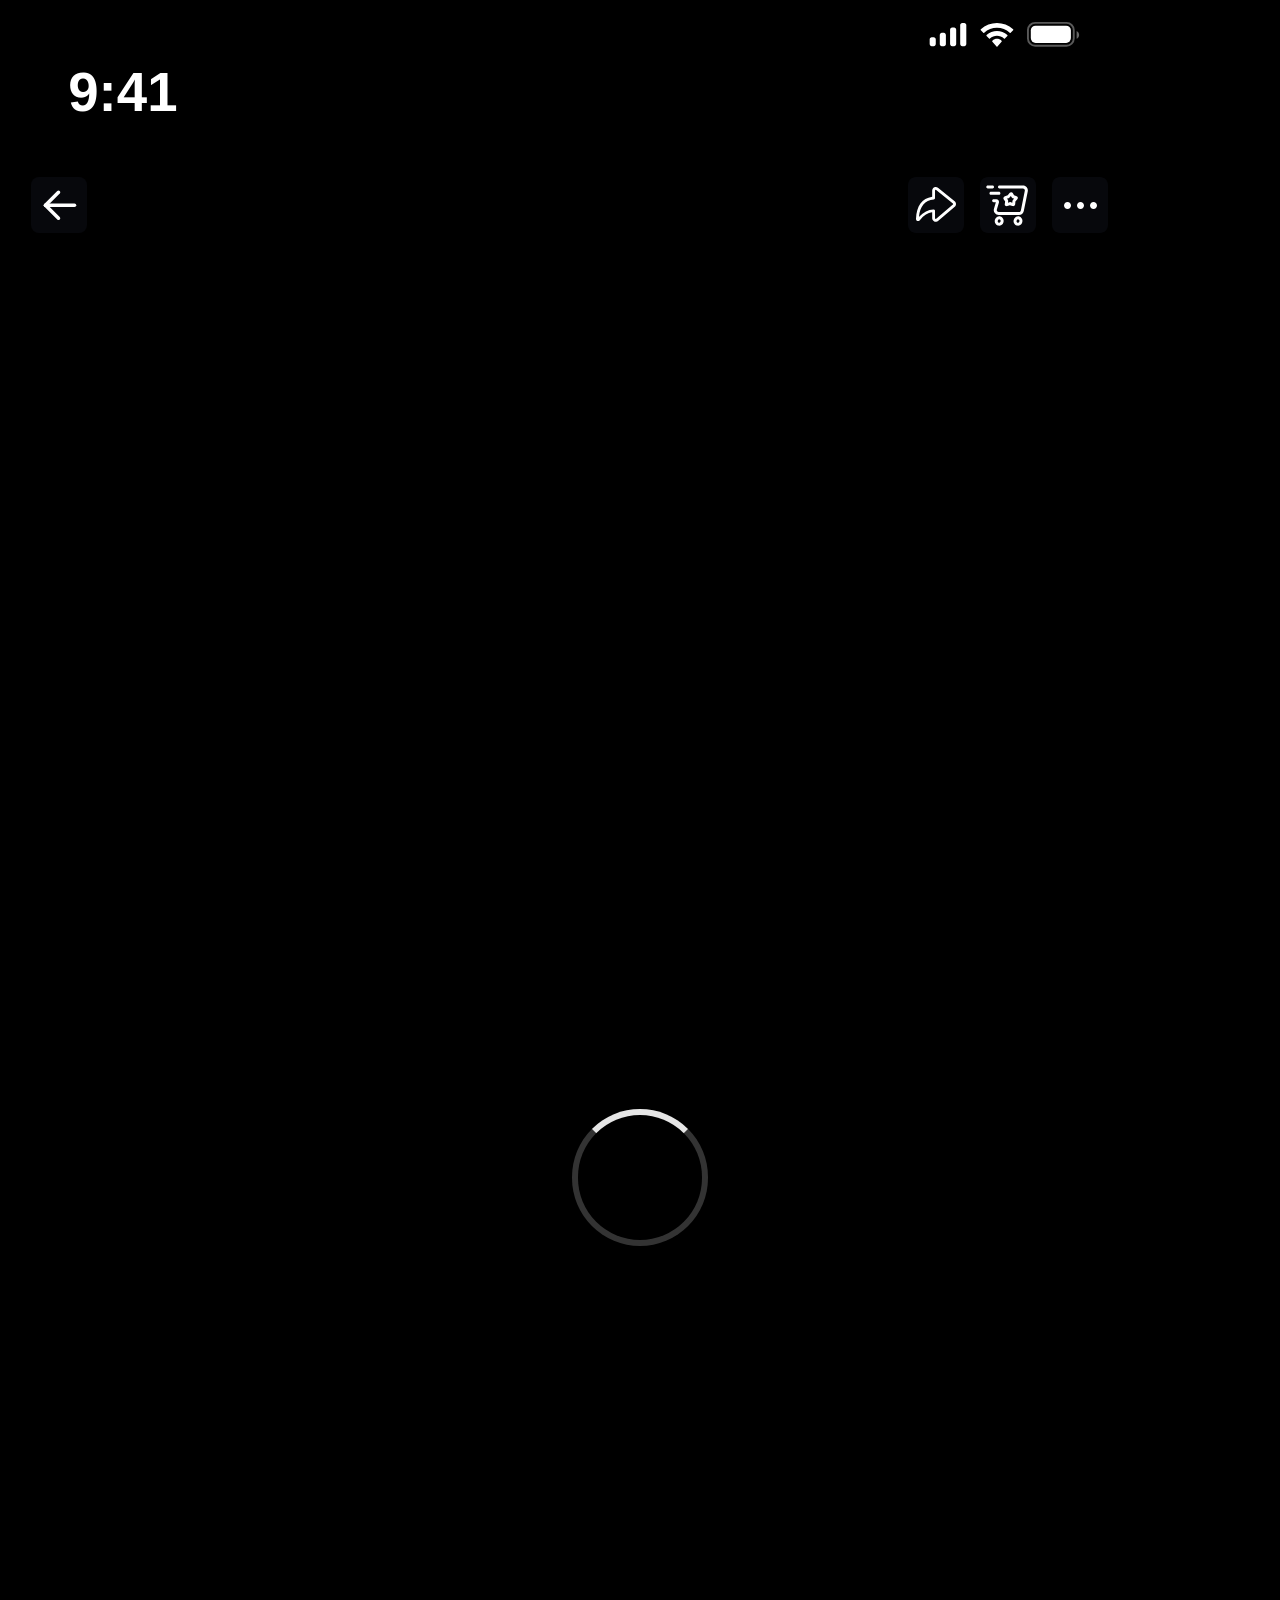
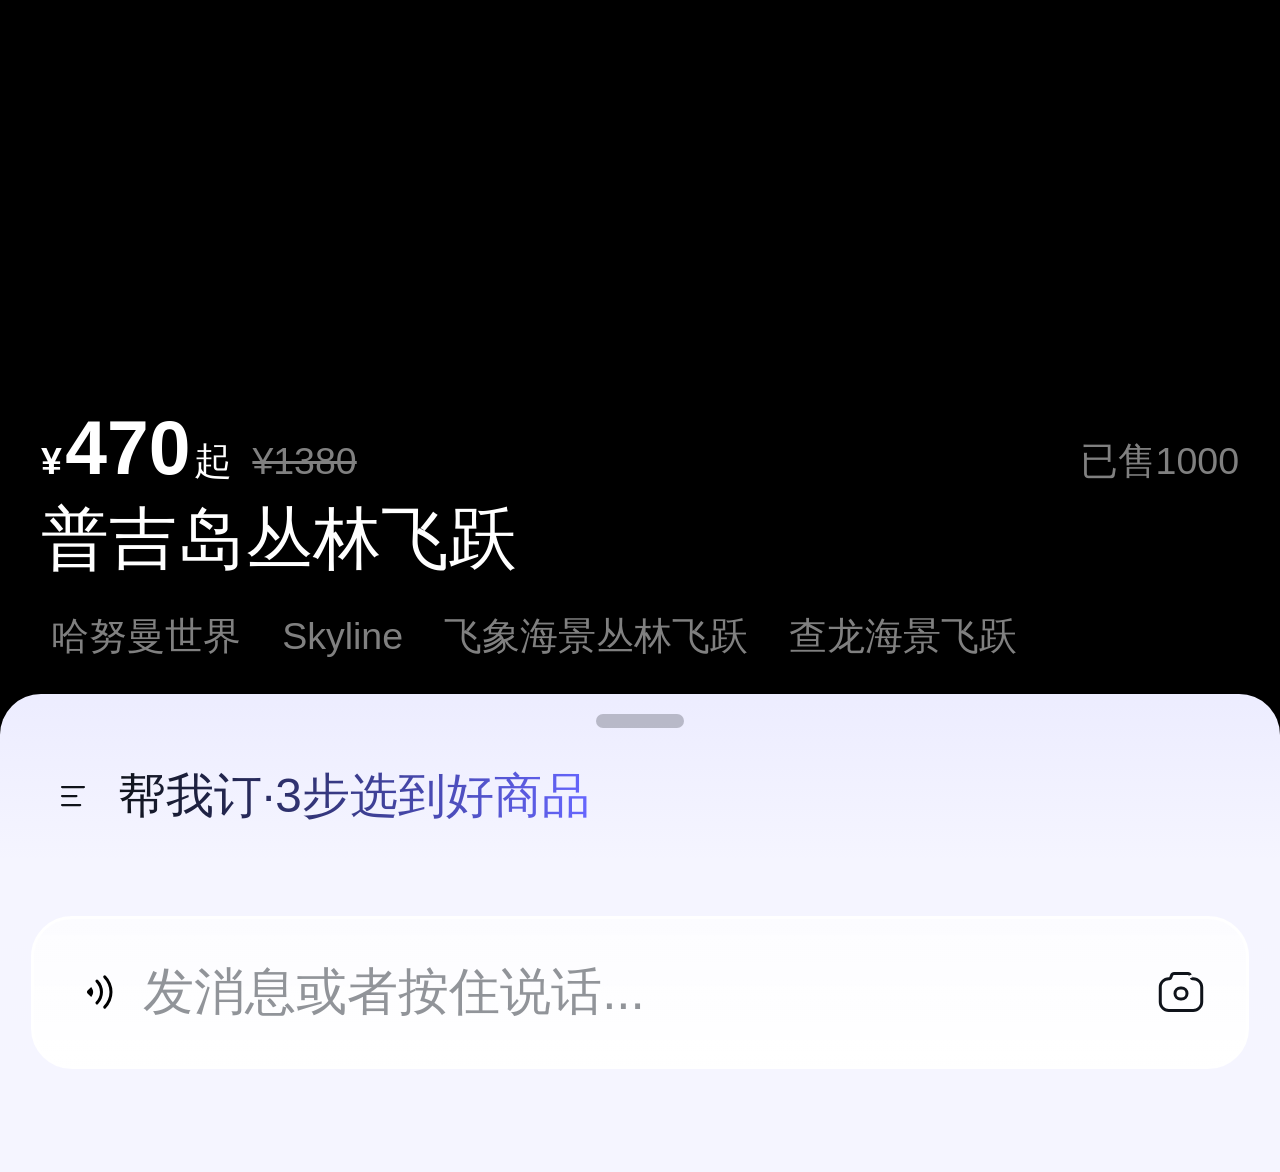
==== commit 87867410: "feat: 视频加载时显示loading旋转动画指示器" ====
--- a/index.html
+++ b/index.html
@@ -13,6 +13,9 @@
         <!-- ====== 视频框架（最底层 z-index:0）====== -->
         <div class="video-frame" id="video-container">
             <video id="fullscreen-video" autoplay muted loop playsinline></video>
+            <div class="video-loading" id="videoLoading">
+                <div class="video-loading__spinner"></div>
+            </div>
             <button id="play-btn" class="is-hidden" aria-label="播放/暂停">
                 <svg width="72" height="72" viewBox="0 0 72 72" fill="none" xmlns="http://www.w3.org/2000/svg"><circle cx="36" cy="36" r="36" fill="#0E1119" fill-opacity="0.5"/><path d="M54.0001 32.3325C56.8236 33.9627 56.8236 38.0381 54.0001 39.6683L30.1766 53.4228C27.353 55.053 23.8236 53.0153 23.8236 49.7549L23.8236 22.2459C23.8236 18.9855 27.353 16.9478 30.1766 18.578L54.0001 32.3325Z" fill="white"/></svg>
             </button>
@@ -76,6 +79,9 @@
         <!-- ====== 地图视频弹窗 ====== -->
         <div class="map-video-popup" id="mapVideoPopup">
             <video id="mapPopupVideo" loop muted playsinline></video>
+            <div class="video-loading video-loading--popup" id="popupVideoLoading">
+                <div class="video-loading__spinner"></div>
+            </div>
             <button class="map-video-popup__close" id="mapVideoPopupClose" aria-label="关闭">
                 <svg width="32" height="32" viewBox="0 0 32 32" fill="none" xmlns="http://www.w3.org/2000/svg">
 <path d="M15.75 0C24.4485 0 31.5 7.0515 31.5 15.75C31.5 24.4485 24.4485 31.5 15.75 31.5C7.0515 31.5 0 24.4485 0 15.75C0 7.0515 7.0515 0 15.75 0ZM15.75 2.25C8.29462 2.25 2.25 8.29462 2.25 15.75C2.25 23.2054 8.29462 29.25 15.75 29.25C23.2054 29.25 29.25 23.2054 29.25 15.75C29.25 8.29462 23.2054 2.25 15.75 2.25ZM11.772 10.1813L15.75 14.1593L19.728 10.1813C19.9402 9.97632 20.2244 9.86293 20.5193 9.86549C20.8143 9.86806 21.0965 9.98637 21.305 10.195C21.5136 10.4035 21.6319 10.6857 21.6345 10.9807C21.6371 11.2756 21.5237 11.5598 21.3188 11.772L17.3407 15.75L21.3188 19.728C21.5237 19.9402 21.6371 20.2244 21.6345 20.5193C21.6319 20.8143 21.5136 21.0965 21.305 21.305C21.0965 21.5136 20.8143 21.6319 20.5193 21.6345C20.2244 21.6371 19.9402 21.5237 19.728 21.3188L15.75 17.3407L11.772 21.3188C11.5598 21.5237 11.2756 21.6371 10.9807 21.6345C10.6857 21.6319 10.4035 21.5136 10.195 21.305C9.98637 21.0965 9.86806 20.8143 9.86549 20.5193C9.86293 20.2244 9.97632 19.9402 10.1813 19.728L14.1593 15.75L10.1813 11.772C9.97632 11.5598 9.86293 11.2756 9.86549 10.9807C9.86806 10.6857 9.98637 10.4035 10.195 10.195C10.4035 9.98637 10.6857 9.86806 10.9807 9.86549C11.2756 9.86293 11.5598 9.97632 11.772 10.1813Z" fill="white"/>
--- a/source/css/index.css
+++ b/source/css/index.css
@@ -498,6 +498,43 @@
             transform: translate(-50%, -50%);
             pointer-events: none;
         }
+        /* ====== 视频 Loading 指示器 ====== */
+        .video-loading {
+            position: absolute;
+            top: 0;
+            left: 0;
+            width: 100%;
+            height: 100%;
+            display: flex;
+            align-items: center;
+            justify-content: center;
+            z-index: 1;
+            background: rgba(0, 0, 0, 0.3);
+            opacity: 1;
+            transition: opacity 0.4s ease-in-out;
+            pointer-events: none;
+        }
+        .video-loading.is-hidden {
+            opacity: 0;
+        }
+        .video-loading__spinner {
+            width: 10.667vw;
+            height: 10.667vw;
+            border: 0.533vw solid rgba(255, 255, 255, 0.2);
+            border-top-color: rgba(255, 255, 255, 0.9);
+            border-radius: 50%;
+            animation: videoSpinnerRotate 0.8s linear infinite;
+        }
+        .video-loading--popup .video-loading__spinner {
+            width: 8vw;
+            height: 8vw;
+            border-width: 0.4vw;
+        }
+        @keyframes videoSpinnerRotate {
+            from { transform: rotate(0deg); }
+            to { transform: rotate(360deg); }
+        }
+
         #play-btn {
             position: absolute;
             width: 9.6vw;
